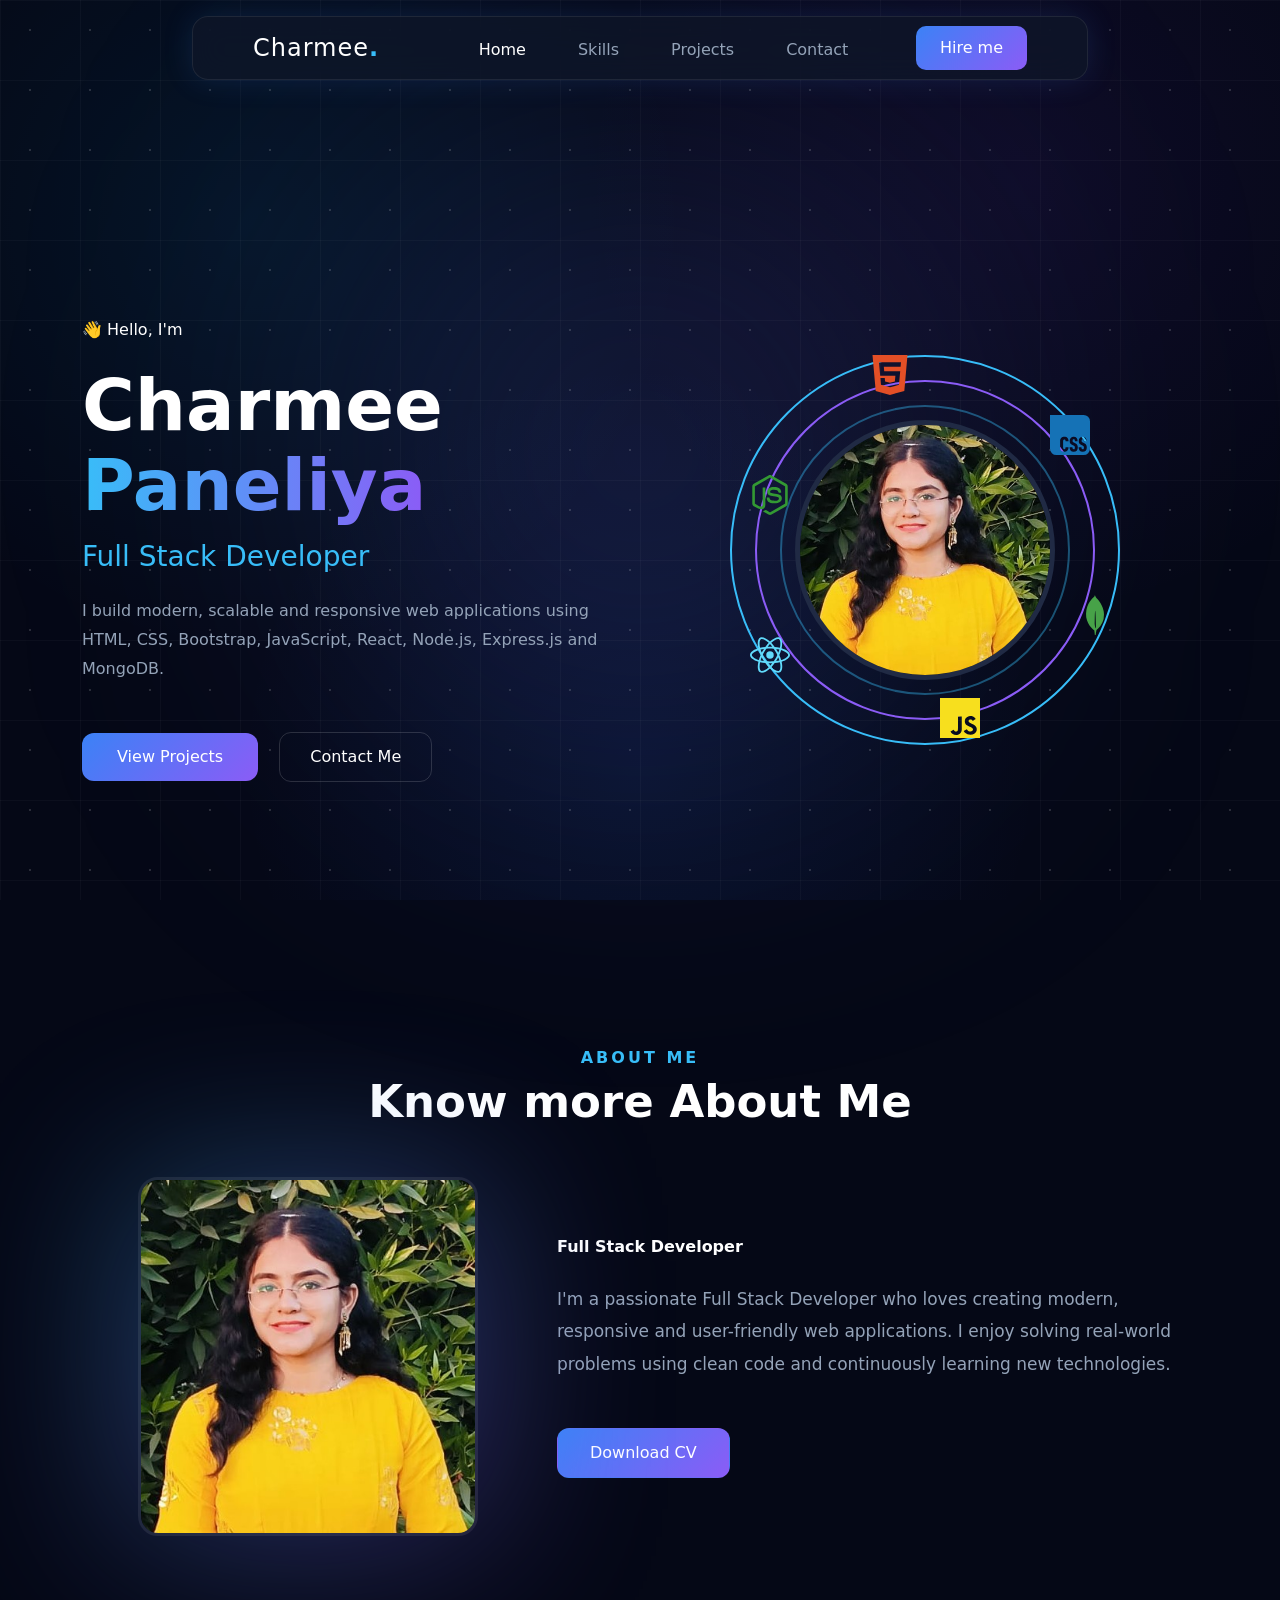
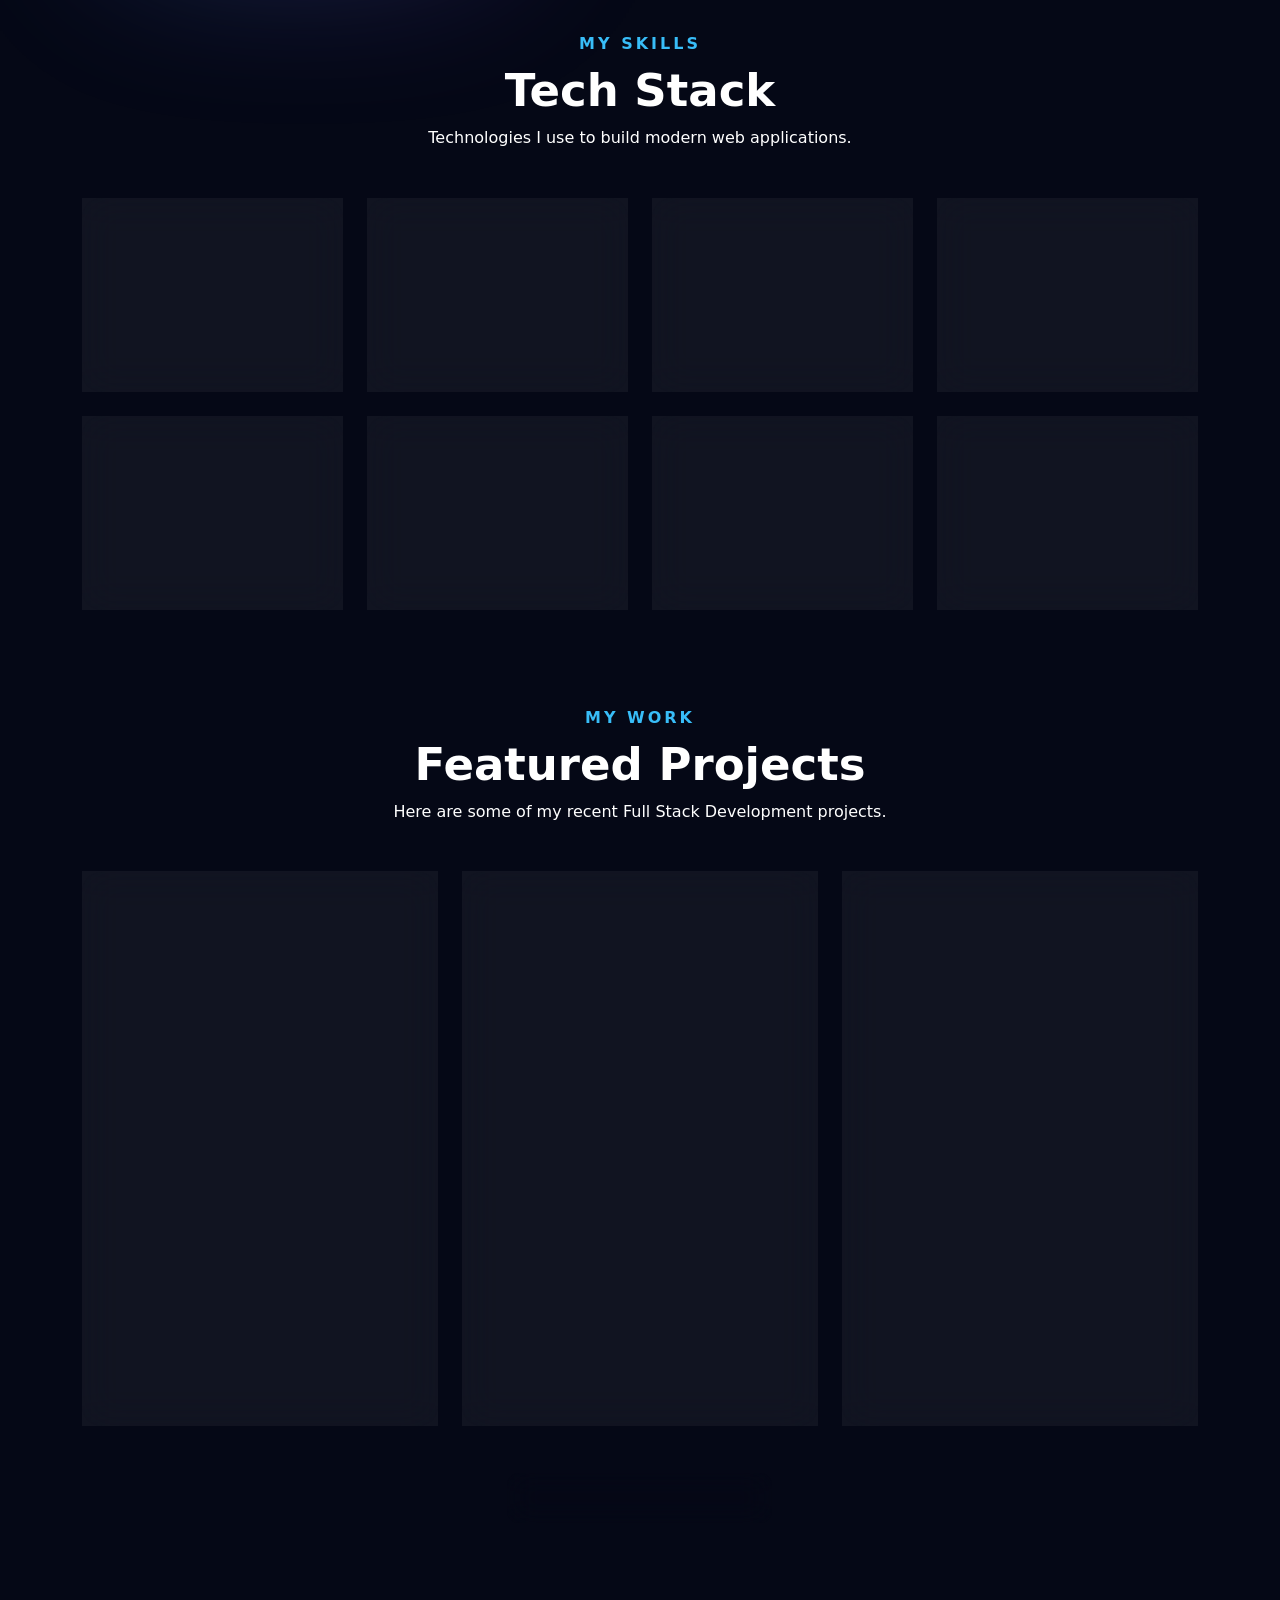
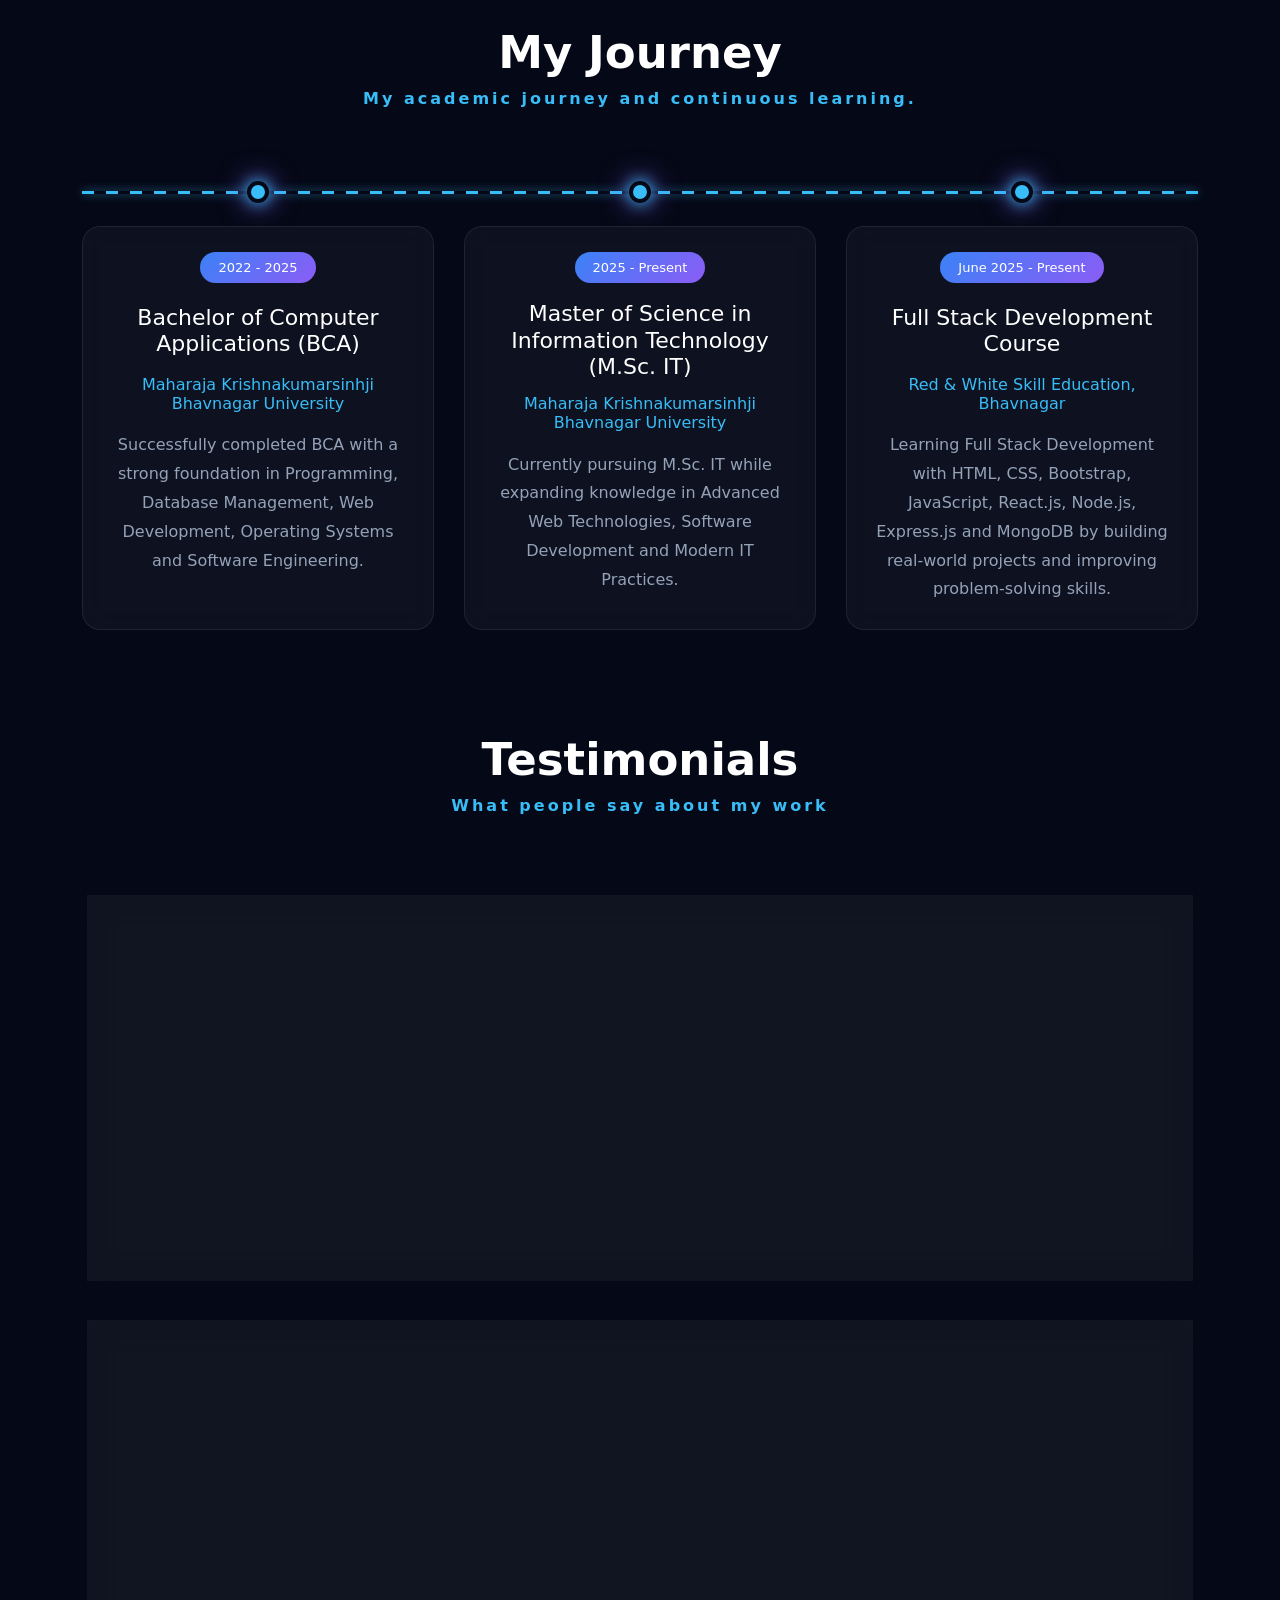
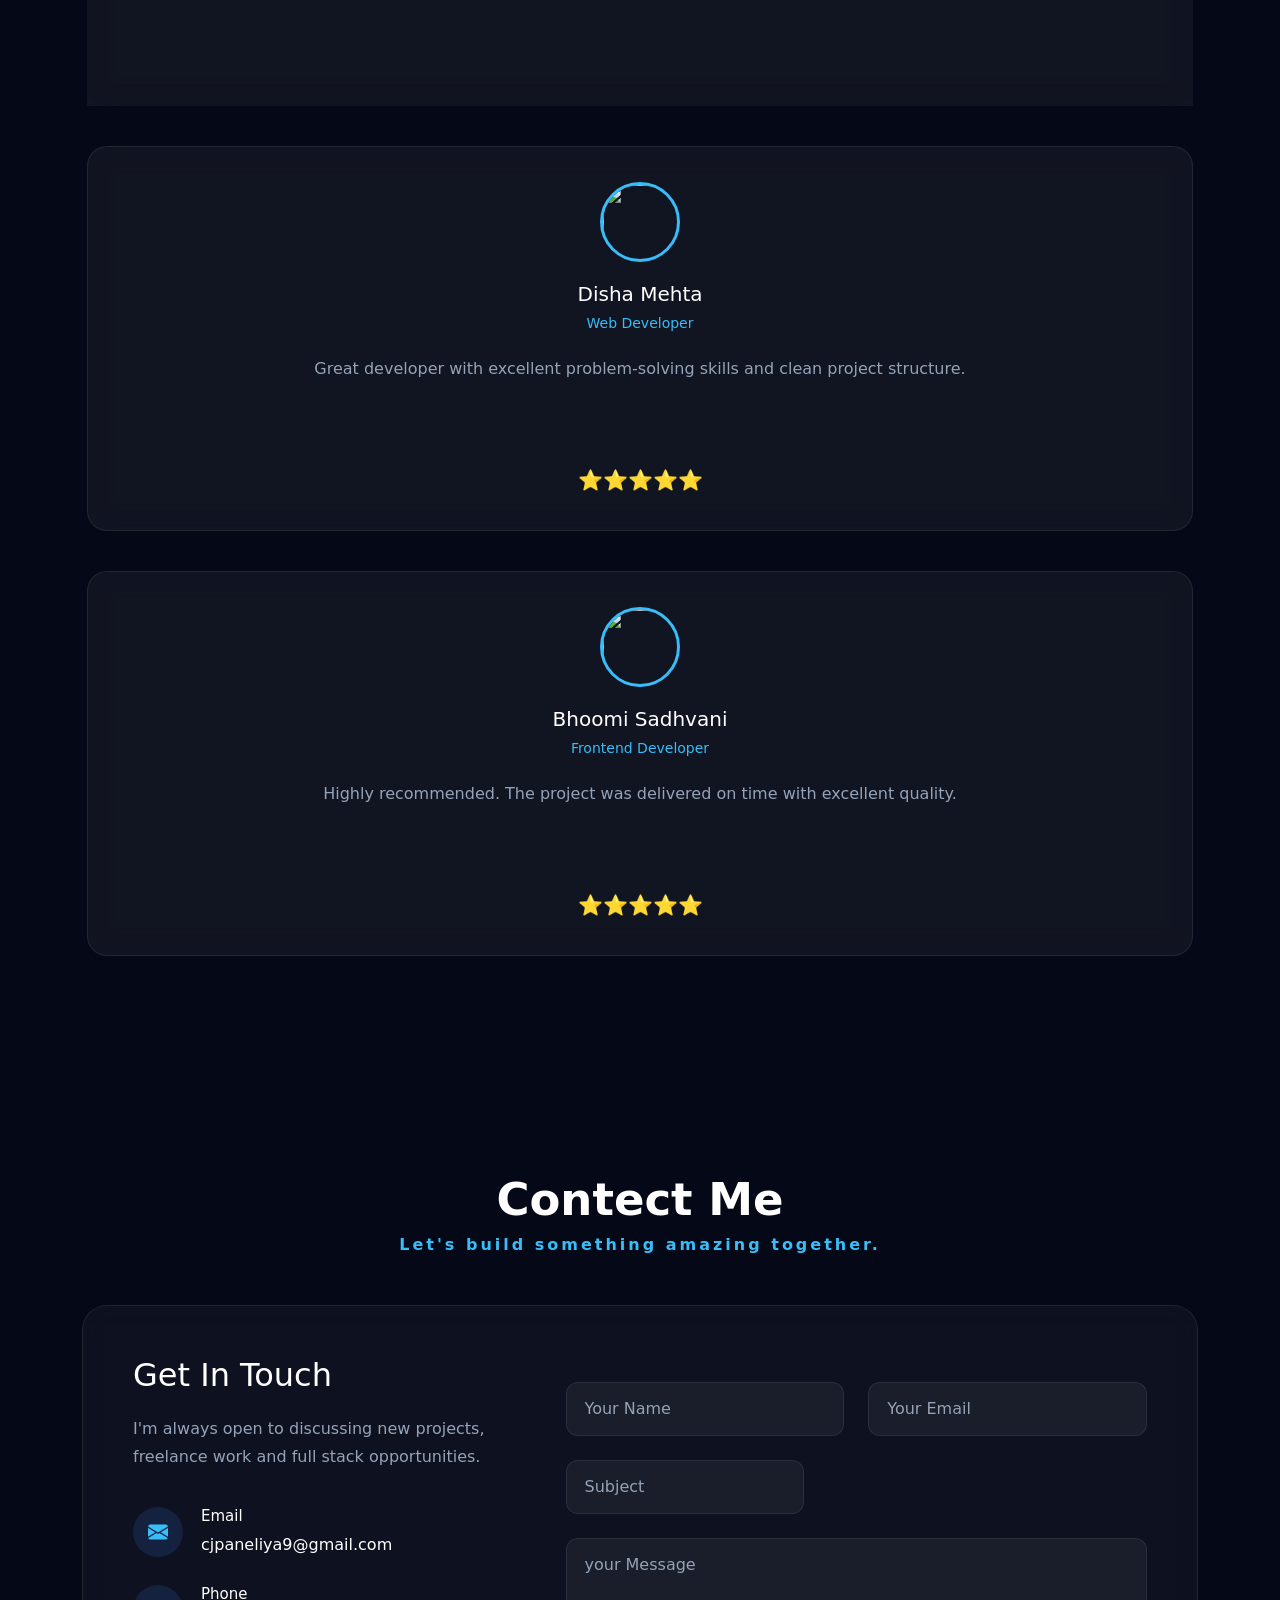
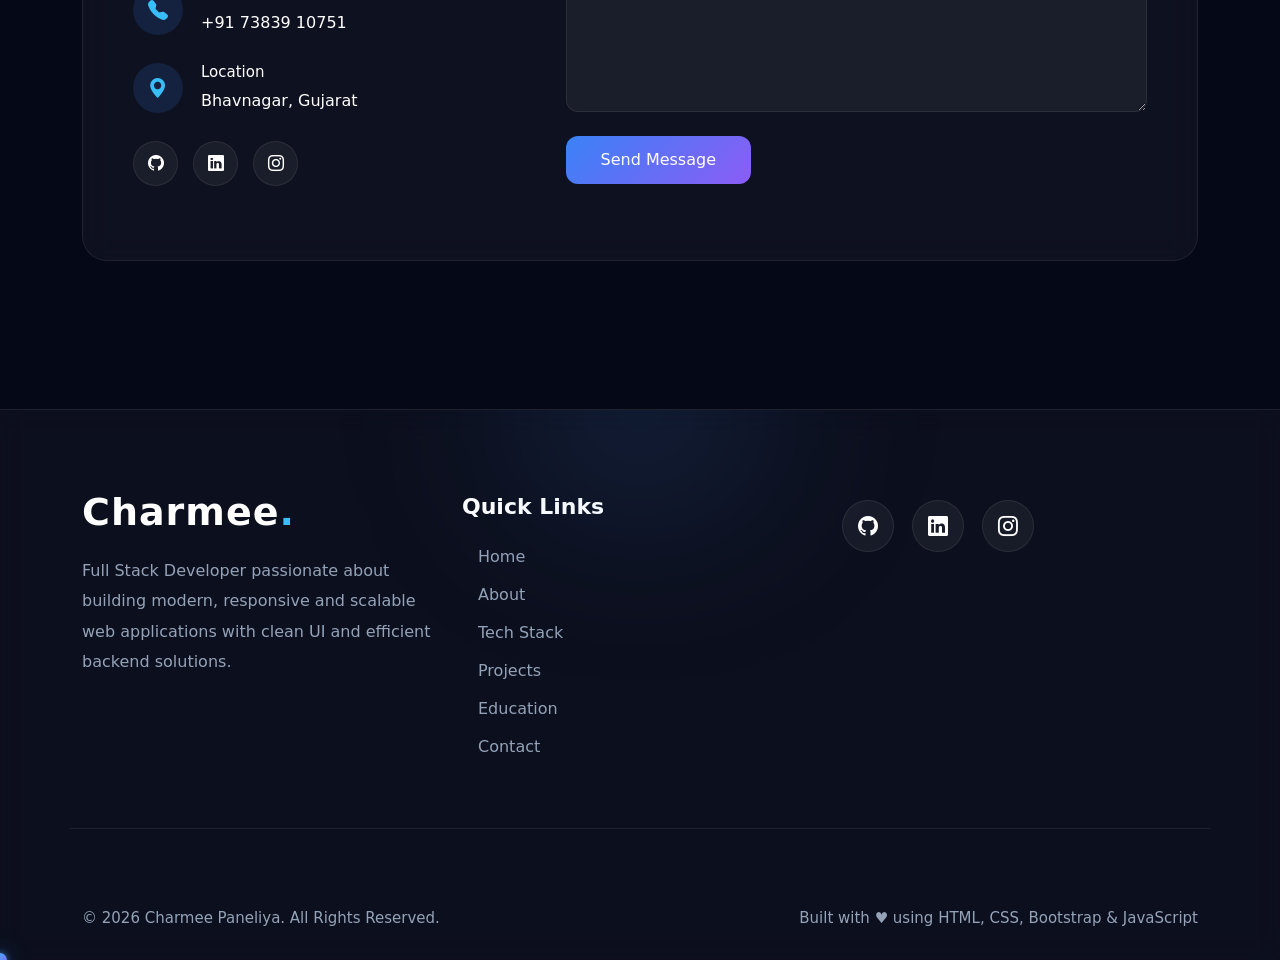
==== index.html @ b21cf691 "charmee portfolio" ====
<!doctype html>
<html lang="en">
  <head>
    <meta charset="utf-8" />
    <meta name="viewport" content="width=device-width, initial-scale=1" />
    <title>Portfolio</title>

    <link
      href="https://cdn.jsdelivr.net/npm/bootstrap@5.3.8/dist/css/bootstrap.min.css"
      rel="stylesheet"
      integrity="sha384-sRIl4kxILFvY47J16cr9ZwB07vP4J8+LH7qKQnuqkuIAvNWLzeN8tE5YBujZqJLB"
      crossorigin="anonymous"
    />
    <link rel="stylesheet" href="./css/style.css" />

    <link
      rel="stylesheet"
      href="https://cdn.jsdelivr.net/npm/bootstrap-icons@1.11.3/font/bootstrap-icons.min.css"
    />
    <link
      rel="stylesheet"
      href="https://cdn.jsdelivr.net/npm/swiper@12/swiper-bundle.min.css"
    />

    <link
      rel="stylesheet"
      href="https://cdn.jsdelivr.net/npm/bootstrap-icons@1.11.3/font/bootstrap-icons.min.css"
    />
  </head>

  <link rel="stylesheet" href="https://unpkg.com/aos@next/dist/aos.css" />
  <body>
    <div class="bg-effect">
      <div class="aurora"></div>
    </div>

    <!------------------------------------------------------ NAVBAR ------------------------------------------------------>

    <nav class="navbar navbar-expand-lg custom-navbar rounded-4 mt-3"  data-aos="fade-down">
      <div class="container">
        <a class="navbar-brand ms-5" href="#hero"
          >Charmee<span style="color: #38bdf8; font-weight: 700">.</span></a
        >
        <button
          class="navbar-toggler"
          type="button"
          data-bs-toggle="collapse"
          data-bs-target="#navbarSupportedContent"
          aria-controls="navbarSupportedContent"
          aria-expanded="false"
          aria-label="Toggle navigation"
        >
          <span class="navbar-toggler-icon"></span>
        </button>
        <div class="collapse navbar-collapse" id="navbarSupportedContent">
          <ul class="navbar-nav m-auto mb-2 mb-lg-0">
            <li class="nav-item">
              <a class="nav-link active" aria-current="page" href="#">Home</a>
            </li>
            <li class="nav-item">
              <a class="nav-link" href="#skills">Skills</a>
            </li>
            <li class="nav-item">
              <a class="nav-link" href="#projects">Projects</a>
            </li>
            <li class="nav-item">
              <a class="nav-link" href="#contact">Contact</a>
            </li>
            <!-- <li class="nav-item">
                <button class="btn hire-btn" type="submit">
                  Hire me
                </button>
              </li> -->
          </ul>
          <form class="d-flex" role="search">
            <a href="#contact" class="btn hire-btn me-5">Hire me</a>
          </form>
        </div>
      </div>
    </nav>

    <!------------------------------------------------------ HERO SECTION ------------------------------------------------------>

    <section class="hero-section" id="hero">
      <div class="container">
        <div class="row align-items-center min-vh-100">
          <!-- left -->

          <div class="col-lg-6" data-aos="fade-right">
            <span>👋 Hello, I'm</span>

            <h1 class="hero-title mt-4">
              Charmee <span class="">Paneliya</span>
            </h1>

            <h3 class="hero-role">Full Stack Developer</h3>

            <p class="hero-desc mt-4">
              I build modern, scalable and responsive web applications using
              HTML, CSS, Bootstrap, JavaScript, React, Node.js, Express.js and
              MongoDB.
            </p>

            <div class="mt-5">
              <a href="project.html" class="btn hero-btn">View Projects</a>
              <a href="#contact" class="btn hero-btn-outline ms-3"
                >Contact Me</a
              >
            </div>
          </div>

          <!-- Right -->

          <div class="col-lg-6 text-center" data-aos="fade-left">
            <div class="hero-image">
              <span class="orbit orbit1"></span>
              <span class="orbit orbit2"></span>
              <span class="orbit orbit3"></span>

              <img src="./images/charmi.jpg" class="profile" alt="profile" />
              <img
                src="./images/E34F26.svg"
                class="tech html"
                alt="tech html"
              />
              <img src="./images/css.svg" class="tech css" alt="tech css" />
              <img src="./images/js.svg" class="tech js" alt="tech js" />
              <img
                src="./images/react.svg"
                class="tech react"
                alt="tech react"
              />
              <img src="./images/node.svg" class="tech node" alt="tech node" />
              <img
                src="./images/mongodb.svg"
                class="tech mongo"
                alt="tech mongo"
              />
            </div>
          </div>
        </div>
      </div>
    </section>

    <!------------------------------------------------------- ABOUT SECTION --------------------------------------------------------->

    <section class="about-section py-5" id="about" >
      <div class="container">
        <!-- sectin-heading -->

        <div class="text-center mb-5" data-aos="zoom-in">
          <h6 class="section-subtitle">ABOUT ME</h6>
          <h2 class="section-title">Know more About Me</h2>
        </div>

        <div class="row align-items-center gy-5" data-aos="zoom-in-up">
          <!-- left-side -->

          <div class="col-lg-5 text-center">
            <div class="about-image">
              <div class="image-glow"></div>
              <img
                src="./images/charmi.jpg"
                class="img-fluid profile-about"
                alt="Profile"
              />
            </div>
          </div>

          <!-- Right-side -->

          <div class="col-lg-7">
            <div class="about-title">Full Stack Developer</div>
            <p class="about-text mt-4">
              I'm a passionate Full Stack Developer who loves creating modern,
              responsive and user-friendly web applications. I enjoy solving
              real-world problems using clean code and continuously learning new
              technologies.
            </p>

            <!-- Button -->

            <div class="mt-5">
              <a
                href="./pdf/CharmeePaneliyaResume  (1).pdf"
                class="btn about-btn"
                target="_blank"
                >Download CV</a
              >
            </div>
          </div>
        </div>
      </div>
    </section>

    <!---------------------------------------------------- TECH STACK SECTION ------------------------------------------------------>

    <section class="tech-section py-5" id="skills">
      <div class="container">
        <!-- Heading -->

        <div class="text-center mb-5" data-aos="zoom-in">
          <span class="section-subtitle">MY SKILLS</span>
          <h2 class="section-title mt-2">Tech Stack</h2>
          <p class="section-desc">
            Technologies I use to build modern web applications.
          </p>
        </div>

        <div class="row g-4" data-aos="flip-up">
          <div class="col-lg-3 col-md-4 col-6">
            <div class="skill-card">
              <img src="./images/E34F26.svg" alt="html" />
              <h5>HTML5</h5>
            </div>
          </div>

          <div class="col-lg-3 col-md-4 col-6">
            <div class="skill-card">
              <img src="./images/css.svg" alt="css" />
              <h5>CSS3</h5>
            </div>
          </div>

          <div class="col-lg-3 col-md-4 col-6">
            <div class="skill-card">
              <img src="./images/bootstrap-original.svg" alt="bootstrap" />
              <h5>Bootstrap</h5>
            </div>
          </div>

          <div class="col-lg-3 col-md-4 col-6">
            <div class="skill-card">
              <img src="./images/js.svg" alt="JavaScript" />
              <h5>JavaScript</h5>
            </div>
          </div>

          <div class="col-lg-3 col-md-4 col-6">
            <div class="skill-card">
              <img src="./images/react.svg" alt="react" />
              <h5>React</h5>
            </div>
          </div>

          <div class="col-lg-3 col-md-4 col-6">
            <div class="skill-card">
              <img src="./images/node.svg" alt="Node" />
              <h5>Node.js</h5>
            </div>
          </div>

          <div class="col-lg-3 col-md-4 col-6">
            <div class="skill-card">
              <img src="./images/express-original.svg" alt="express" />
              <h5>Express.js</h5>
            </div>
          </div>

          <div class="col-lg-3 col-md-4 col-6">
            <div class="skill-card">
              <img src="./images/mongodb.svg" alt="MongoDB" />
              <h5>MongoDB</h5>
            </div>
          </div>
        </div>
      </div>
    </section>

    <!------------------------------------------------------ PROJECT SECTION ------------------------------------------------------>

    <section class="project-section py-5" id="projects">
      <div class="container" >
        <!-- Heading -->
        <div class="text-center mb-5" data-aos="fade-left">
          <span class="section-subtitle">MY WORK</span>
          <h2 class="section-title mt-2">Featured Projects</h2>
          <p class="section-desc">
            Here are some of my recent Full Stack Development projects.
          </p>
        </div>

        <div class="row g-4" data-aos="fade-right">
          <!-- Project 1 -->
          <div class="col-lg-4">
            <div class="project-card">
              <img
                src="images/restaurantly.png"
                class="img-fluid project-img"
                alt=""
              />
              <div class="project-content">
                <h4>Restaurantly</h4>
                <p>
                  Restaurant landing page with responsive design, beautiful
                  sections, Bootstrap components, and a clean user experience.
                </p>
                <div class="tech-list">
                  <span>HTML</span>
                  <span>CSS</span>
                  <span>Bootstrap</span>
                </div>

                <div class="mt-4">
                  <a
                    href="https://restaurantly-1n7r.vercel.app/"
                    class="btn project-btn"
                    target="_blank"
                    >Live Demo</a
                  >
                  <a
                    href="https://github.com/charmeepaneliya/Restaurantly"
                    class="btn github-btn"
                    target="_blank"
                    >GitHub</a
                  >
                </div>
              </div>
            </div>
          </div>
          <!-- Project 2 -->
          <div class="col-lg-4">
            <div class="project-card">
              <img
                src="images/weather-App.png"
                class="img-fluid project-img"
                alt=""
              />
              <div class="project-content">
                <h4>Weather-App</h4>
                <p>
                  Built a responsive weather application using HTML, CSS, and
                  JavaScript with real-time weather data.
                </p>
                <div class="tech-list">
                  <span>HTML</span>
                  <span>CSS</span>
                  <span>JavaScript</span>
                </div>

                <div class="mt-4">
                  <a
                    href="https://weather-app-project-jet.vercel.app/"
                    class="btn project-btn"
                    target="_blank"
                    >Live Demo</a
                  >
                  <a
                    href="https://github.com/charmeepaneliya/Weather-App-Project"
                    class="btn github-btn"
                    target="_blank"
                    >GitHub</a
                  >
                </div>
              </div>
            </div>
          </div>
          <!-- Project 3 -->
          <div class="col-lg-4">
            <div class="project-card">
              <img
                src="images/Blush-beauty.png"
                class="img-fluid project-img"
                alt=""
              />
              <div class="project-content">
                <h4>Blush & Beauty</h4>
                <p>
                  Responsive beauty salon website with modern UI, service
                  showcase, pricing, gallery, and contact sections.
                </p>
                <div class="tech-list">
                  <span>HTML</span>
                  <span>CSS</span>
                  <span>Bootstrap</span>
                </div>

                <div class="mt-4">
                  <a
                    href="https://blush-beauty.vercel.app/"
                    class="btn project-btn"
                    target="_blank"
                    >Live Demo</a
                  >
                  <a
                    href="https://github.com/charmeepaneliya/Blush-Beauty"
                    class="btn github-btn"
                    target="_blank"
                    >GitHub</a
                  >
                </div>
              </div>
            </div>
          </div>
        </div>
      </div>
      <!--------------------- View more projects btn ----------------------->
      <div class="text-center mt-5" data-aos="fade-left">
        <a href="project.html" class="btn view-projects-btn">
          View More Projects
          <i class="bi bi-arrow-right ms-2"></i>
        </a>
      </div>
    </section>

    <!------------------------------------------------------ EDUCATION SECTION ------------------------------------------------------>

    <section class="education-section py-5" id="education">
      <div class="container">
        <div class="text-center mb-5"  data-aos="fade-right">
          <div class="section-title">My Journey</div>
          <p class="section-subtitle">
            My academic journey and continuous learning.
          </p>
        </div>

        <div class="timeline" data-aos="fade-left">
          <!-- BCA -->

          <div class="timeline-item">
            <div class="timeline-dot"></div>
            <div class="timeline-content">
              <span class="timeline-year">2022 - 2025</span>
              <h4>Bachelor of Computer Applications (BCA)</h4>
              <h6>Maharaja Krishnakumarsinhji Bhavnagar University</h6>
              <p>
                Successfully completed BCA with a strong foundation in
                Programming, Database Management, Web Development, Operating
                Systems and Software Engineering.
              </p>
            </div>
          </div>

          <!-- Msc IT -->

          <div class="timeline-item">
            <div class="timeline-dot"></div>
            <div class="timeline-content">
              <span class="timeline-year">2025 - Present</span>
              <h4>Master of Science in Information Technology (M.Sc. IT)</h4>
              <h6>Maharaja Krishnakumarsinhji Bhavnagar University</h6>
              <p>
                Currently pursuing M.Sc. IT while expanding knowledge in
                Advanced Web Technologies, Software Development and Modern IT
                Practices.
              </p>
            </div>
          </div>

          <!-- Full Stack Development -->

          <div class="timeline-item">
            <div class="timeline-dot"></div>
            <div class="timeline-content">
              <span class="timeline-year">June 2025 - Present</span>
              <h4>Full Stack Development Course</h4>
              <h6>Red & White Skill Education, Bhavnagar</h6>
              <p>
                Learning Full Stack Development with HTML, CSS, Bootstrap,
                JavaScript, React.js, Node.js, Express.js and MongoDB by
                building real-world projects and improving problem-solving
                skills.
              </p>
            </div>
          </div>
        </div>
      </div>
    </section>

    <!------------------------------------------------------ TESTIMONIAL SECTION ------------------------------------------------------>

    <section class="testimonial-section py-5" id="testimonial">
      <div class="container">
        <div class="text-center mb-5" data-aos="fade-right">
          <div class="section-title">Testimonials</div>
          <p class="section-subtitle">What people say about my work</p>
        </div>

        <div class="swiper testimonialSwiper" data-aos="fade-left">
          <div class="swiper-wrapper">
            <!-- Card-1 -->

            <div class="swiper-slide">
              <div class="testimonial-slide">
                <img
                  src="https://randomuser.me/api/portraits/women/44.jpg"
                  class="client-img"
                  alt=""
                />
                <h5>Tisha Italiya</h5>
                <span>UI/UX Graphic Designer</span>
                <p>
                  Charmee delivered an excellent responsive website with modern
                  UI and clean code.
                </p>
                <div class="stars">⭐⭐⭐⭐⭐</div>
              </div>
            </div>

            <!-- Card-2 -->

            <div class="swiper-slide">
              <div class="testimonial-slide">
                <img
                  src="https://randomuser.me/api/portraits/women/44.jpg"
                  class="client-img"
                  alt=""
                />
                <h5>Vaishali Chauhan</h5>
                <span>Full Stack Developer</span>
                <p>
                  Amazing attention to detail and very professional while
                  building modern websites.
                </p>
                <div class="stars">⭐⭐⭐⭐⭐</div>
              </div>
            </div>

            <!-- Card-3 -->

            <div class="swiper-slide">
              <div class="testimonial-slide">
                <img
                  src="https://randomuser.me/api/portraits/women/44.jpg"
                  class="client-img"
                  alt=""
                />
                <h5>Disha Mehta</h5>
                <span>Web Developer</span>
                <p>
                  Great developer with excellent problem-solving skills and
                  clean project structure.
                </p>
                <div class="stars">⭐⭐⭐⭐⭐</div>
              </div>
            </div>

            <!-- Card-4 -->

            <div class="swiper-slide">
              <div class="testimonial-slide">
                <img
                  src="https://randomuser.me/api/portraits/women/44.jpg"
                  class="client-img"
                  alt=""
                />
                <h5>Bhoomi Sadhvani</h5>
                <span>Frontend Developer</span>
                <p>
                  Highly recommended. The project was delivered on time with
                  excellent quality.
                </p>
                <div class="stars">⭐⭐⭐⭐⭐</div>
              </div>
            </div>
          </div>

          <div class="swiper-pagination mt-4"></div>
        </div>
      </div>
    </section>

    <!------------------------------------------------------ CONTACT SECTION ------------------------------------------------------>

    <section class="contect-section py-5" id="contact">
      <div class="container">
        <div class="text-center mb-5" data-aos="fade-right">
          <div class="section-title">Contect Me</div>
          <p class="section-subtitle">
            Let's build something amazing together.
          </p>
        </div>

        <div class="contect-box" data-aos="fade-left">
          <div class="row align-items-center">
            <!-- Left -->

            <div class="col-lg-5">
              <h3 class="contect-heading">Get In Touch</h3>
              <p class="contect-text">
                I'm always open to discussing new projects, freelance work and
                full stack opportunities.
              </p>

              <div class="contect-info">
                <div class="info-item">
                  <i class="bi bi-envelope-fill"></i>
                  <div class="">
                    <h6>Email</h6>
                    <span>cjpaneliya9@gmail.com</span>
                  </div>
                </div>

                <div class="info-item">
                  <i class="bi bi-telephone-fill"></i>
                  <div class="">
                    <h6>Phone</h6>
                    <span>+91 73839 10751</span>
                  </div>
                </div>

                <div class="info-item">
                  <i class="bi bi-geo-alt-fill"></i>
                  <div class="">
                    <h6>Location</h6>
                    <span>Bhavnagar, Gujarat</span>
                  </div>
                </div>
              </div>

              <!-- social -->

              <div class="social-icons mt-4 mb-4">
                <a href="https://github.com/charmeepaneliya" target="_blank"><i class="bi bi-github"></i></a>
                <a href="https://www.linkedin.com/in/charmee-paneliya-19552538a/" target="_blank"><i class="bi bi-linkedin"></i></a>
                <a href="#"><i class="bi bi-instagram"></i></a>
              </div>
            </div>

            <!-- Right-side -->

            <div class="col-lg-7">
              <form>
                <div class="row">
                  <div class="col-md-6 mb-4">
                    <input
                      type="text"
                      class="form-control contect-input"
                      placeholder="Your Name"
                    />
                  </div>

                  <div class="col-md-6 mb-4">
                    <input
                      type="email"
                      class="form-control contect-input"
                      placeholder="Your Email"
                    />
                  </div>
                </div>
                <input
                  type="text"
                  class="form-contriol contect-input mb-4"
                  placeholder="Subject"
                />

                <textarea
                  rows="6"
                  class="form-control contect-input mb-4"
                  placeholder="your Message"
                ></textarea>

                <button class="btn hero-btn">Send Message</button>
              </form>
            </div>
          </div>
        </div>
      </div>
    </section>

    <!------------------------------------------------------ FOOTER ------------------------------------------------------>

    <footer class="footer-section" data-aos="zoom-in-up">
      <div class="container">
        <div class="row gy-5">
          <!-- About -->

          <div class="col-lg-4">
            <h3 class="footer-logo">Charmee<span>.</span></h3>
            <p class="footer-text">
              Full Stack Developer passionate about building modern, responsive
              and scalable web applications with clean UI and efficient backend
              solutions.
            </p>
          </div>

          <!-- Quick Links -->

          <div class="col-lg-4">
            <div class="footer-title">Quick Links</div>
            <ul class="footer-links">
              <li><a href="#hero">Home</a></li>
              <li><a href="#about">About</a></li>
              <li><a href="#skills">Tech Stack</a></li>
              <li><a href="#projects">Projects</a></li>
              <li><a href="#education">Education</a></li>
              <li><a href="#contact">Contact</a></li>
            </ul>
          </div>

          <!-- social -->

          <div class="col-lg-4">
            <div class="footer-title">
              <div class="footer-social">
                <a href="https://github.com/charmeepaneliya" target="_blank"><i class="bi bi-github"></i></a>
                <a href="https://www.linkedin.com/in/charmee-paneliya-19552538a/" target="_blank"><i class="bi bi-linkedin"></i></a>
                <a href="#"><i class="bi bi-instagram"></i></a>
              </div>
            </div>
          </div>

          <hr class="footer-line" />

          <div class="footer-bottom">
            <p>&copy; 2026 Charmee Paneliya. All Rights Reserved.</p>
            <p>Built with ♥️ using HTML, CSS, Bootstrap & JavaScript</p>
          </div>
        </div>
      </div>
    </footer>

    <script
      src="https://cdn.jsdelivr.net/npm/bootstrap@5.3.8/dist/js/bootstrap.bundle.min.js"
      integrity="sha384-FKyoEForCGlyvwx9Hj09JcYn3nv7wiPVlz7YYwJrWVcXK/BmnVDxM+D2scQbITxI"
      crossorigin="anonymous"
    ></script>

    <!------------------------------------------------ swiper -------------------------------------------------->

    <script src="https://cdn.jsdelivr.net/npm/swiper@12/swiper-bundle.min.js"></script>

    <script>
      const swiper = new Swiper(".testimonialSwiper", {
        slidesPerView: 3,

        spaceBetween: 30,

        loop: true,

        autoplay: {
          delay: 3000,
          disableOnInteraction: false,
        },

        pagination: {
          el: ".swiper-pagination",
          clickable: true,
        },

        breakpoints: {
          320: {
            slidesPerView: 1,
          },

          768: {
            slidesPerView: 2,
          },

          992: {
            slidesPerView: 3,
          },
        },
      });
    </script>

    <!-- Custom Cursor -->

    <div class="cursor"></div>
    <div class="cursor-blur"></div>

    <!-- Custom Cursor JS -->
    <script>
      const cursor = document.querySelector(".cursor");
      const blur = document.querySelector(".cursor-blur");

      document.addEventListener("mousemove", (e) => {
        cursor.style.left = e.clientX + "px";
        cursor.style.top = e.clientY + "px";

        blur.style.left = e.clientX + "px";
        blur.style.top = e.clientY + "px";
      });

      const hoverItems = document.querySelectorAll(
        "a,button,.hero-btn,.hero-btn-outline,.project-card,.tech-card,.contact-card,.nav-link",
      );

      hoverItems.forEach((item) => {
        item.addEventListener("mouseenter", () => {
          cursor.classList.add("active");
          blur.classList.add("active");
        });

        item.addEventListener("mouseleave", () => {
          cursor.classList.remove("active");
          blur.classList.remove("active");
        });
      });
    </script>

    <!-- AOS -->

    <script src="https://unpkg.com/aos@next/dist/aos.js"></script>
    <script>
      AOS.init({
        duration: 1000, // Animation duration
        easing: "ease-in-out",
        once: true, // Animate only once
        offset: 100, // Start animation 100px before element enters viewport
        delay: 100,
      });
    </script>
  </body>
</html>
---- css/style.css ----
*{
    margin: 0;
    padding: 0;
    box-sizing: border-box;
}

body{
    background: #050816;
    color: white;
    overflow-x: hidden;
}

/* ================= Background Glow ================= */

.bg-effect{
    position: fixed;
    inset: 0;
    z-index: -2;

    background:
        radial-gradient(circle at 20% 25%, rgba(0, 180, 255, 0.08), transparent 35%),
        radial-gradient(circle at 80% 20%, rgba(124, 58, 237, 0.08), transparent 35%),
        radial-gradient(circle at 50% 85%, rgba(37, 99, 235, 0.10), transparent 40%),
        #050816;
}

/* ================= Aurora ================= */

.aurora{
    position: fixed;
    inset: 0;
    z-index: -1;

    filter: blur(160px);

    background:
        radial-gradient(circle, rgba(99,102,241,.18) 0%, transparent 45%),
        radial-gradient(circle, rgba(14,165,233,.12) 0%, transparent 40%),
        radial-gradient(circle, rgba(139,92,246,.14) 0%, transparent 45%);

    animation: move 18s ease-in-out infinite alternate;
}

@keyframes move{

    0%{
        transform: translate(-8%, -5%);
    }

    50%{
        transform: translate(10%, 8%);
    }

    100%{
        transform: translate(-5%, 12%);
    }

}
/* ----------------------------------- Stars ----------------------------------- */

body::before{
content:"";
position:fixed;
inset:0;
background-image:
radial-gradient(white 1px,transparent 1px);
background-size:60px 60px;
opacity:.15;
z-index:-1;

}

/* -------------------------------------------------- Grid -------------------------------------------------- */

body::after{

content:"";
position:fixed;
inset:0;
background-image:
linear-gradient(rgba(255,255,255,.03) 1px,transparent 1px),
linear-gradient(90deg,rgba(255,255,255,.03) 1px,transparent 1px);
background-size:80px 80px;
z-index:-1;

}

/* -------------------------- Glass Cards -------------------------- */

.card-custom{
background:rgba(255,255,255,.05);
backdrop-filter:blur(15px);
border:1px solid rgba(255,255,255,.08);
border-radius:20px;

}

/* ------------------------------------------------------ NAVBAR ------------------------------------------------------ */

ul>li{
    padding-left: 1rem;
}

.custom-navbar{
     width:70%;
    margin:20px auto;
    background: rgba(15, 23, 42, 0.75);
    backdrop-filter: blur(15px);
    -webkit-backdrop-filter: blur(18px);

    border:1px solid rgba(255,255,255,.08);

    box-shadow:  0 0 30px rgba(59,130,246,.15);
    transition: .4s;
}
.custom-navbar:hover{
    box-shadow:  0 0 35px rgba(59,130,246,.25),
        0 0 70px rgba(168,85,247,.18);
}

.navbar-brand{
     color:#ffffff !important;
    font-size:1.5rem;
    letter-spacing:1px;
}

.nav-link{
    color:#94A3B8 !important;
    font-weight: 500;
    margin-inline: 10px;
    transition: .3s;
}
.nav-link:hover{
    color:#38BDF8 !important;
}
.nav-link.active{
    color:#ffffff !important;
}

.hire-btn{
    background: linear-gradient(135deg, #3B82F6, #8B5CF6);
    color: #fff !important;
    border: none;
    border-radius: 10px;
    padding: 10px 24px;
    transition: all 0.3s ease;
}

.hire-btn:hover{
    color: #fff !important;
    transform: translateY(-3px) !important;
    box-shadow: 0 0 20px rgba(59,130,246,.7),
                0 0 40px rgba(139,92,246,.5) !important;
}

.navbar-toggler{
    /* border:1px solid #535353; */
     background:linear-gradient(90deg,#38BDF8,#8B5CF6);

}

.navbar-toggler:focus{
    box-shadow: none !important;
}

/* Tablet */

@media (max-width:992px){

    .custom-navbar{
        width:90%;
    }

}

/* Mobile */

@media (max-width:576px){

    .custom-navbar{
        width:95%;
        border-radius:16px !important;
    }

}

/* ------------------------------------------- HERO SECTION CSS ------------------------------------------- */

.hero-section{
    position: relative;
}

/* left */

.hero-tag{
    padding: 10px 18px;
    border-radius: 30px;
    border:1px solid rgba(255,255,255,.08);
    background:rgba(255,255,255,.05);
}

.hero-title{
    font-size:72px;
    font-weight:700;
    line-height:1.1;
}

.hero-title span{
    background:linear-gradient(90deg,#38BDF8,#8B5CF6);
    -webkit-background-clip:text;
    color:transparent;
}

.hero-role{
    color:#38BDF8;
    margin-top:15px;
}

.hero-desc{
    color:#94A3B8;
    max-width:520px;
    line-height:1.8;
}

/* buttons */

.hero-btn{
    background:linear-gradient(135deg,#3B82F6,#8B5CF6);
    color:white;
    padding:12px 30px;
    border:none;
    border-radius:12px;
}

.hero-btn:hover{
    color:white;
    transform:translateY(-5px);
}

.hero-btn-outline{
    color:white;
    border:1px solid rgba(255,255,255,.15);
    padding:12px 30px;
    border-radius:12px;
}

.hero-btn-outline:hover{
    background:#ffffff10;
    color:white;
}

/* right side */

.hero-image{
    width:430px;
    height:430px;
    margin:auto;
    position:relative;
}

.profile{
    width:260px;
    height:260px;
    border-radius:50%;
    object-fit:cover;
    position:absolute;
    top:50%;
    left:50%;
    transform:translate(-50%,-50%);
    border:5px solid #202a44;
    z-index:5;
}

/* Animated Neon Rings */

.orbit{
    position:absolute;
    border-radius:50%;
    border:2px solid rgba(56,189,248,.4);
}

.orbit1{
    width:290px;
    height:290px;
    top:50%;
    left:50%;
    transform:translate(-50%,-50%);
    animation:rotate 12s linear infinite;
}

.orbit2{
    width:340px;
    height:340px;
    top:50%;
    left:50%;
    transform:translate(-50%,-50%);
    border-color:#8B5CF6;
    animation:rotate 18s linear infinite reverse;
}

.orbit3{

    width:390px;
    height:390px;
    top:50%;
    left:50%;
    transform:translate(-50%,-50%);
    border-color:#38BDF8;
    animation:rotate 25s linear infinite;
}

@keyframes rotate{
from{
transform:translate(-50%,-50%) rotate(0deg);
}
to{
transform:translate(-50%,-50%) rotate(360deg);
}
}

/* Floating Icons */

.tech{
    width:40px;
    position:absolute;
    animation:float 3s ease-in-out infinite;
    z-index:10;
}

.html{
    top:20px;
    left:160px;
}

.css{
    right:50px;
    top:80px;
}

.js{
    bottom:27px;
    right:160px;
}

.react{
    left:40px;
    bottom:90px;
}

.node{
    left:40px;
    top:140px;
}
.mongo{
    right:25px;
    bottom:130px;
}

@keyframes float{
0%,100%{
transform:translateY(0);
}
50%{
transform:translateY(-10px);
}
}
/* ===========================================================
   HERO SECTION RESPONSIVE
=========================================================== */

/* Laptop */

@media (max-width:1200px){

.hero-title{
    font-size:60px;
}

.hero-image{
    width:380px;
    height:380px;
}

.profile{
    width:230px;
    height:230px;
}

.orbit1{
    width:260px;
    height:260px;
}

.orbit2{
    width:310px;
    height:310px;
}

.orbit3{
    width:360px;
    height:360px;
}

.tech{
    width:35px;
}

}


/* Tablet */

@media (max-width:991px){

.hero-section{
    padding:120px 0 80px;
}

.hero-section .row{
    flex-direction:column-reverse;
    text-align:center;
}

.hero-image{
    width:350px;
    height:350px;
    margin-bottom:60px;
}

.profile{
    width:220px;
    height:220px;
}

.orbit1{
    width:250px;
    height:250px;
}

.orbit2{
    width:300px;
    height:300px;
}

.orbit3{
    width:340px;
    height:340px;
}

.hero-title{
    font-size:55px;
}

.hero-desc{
    max-width:100%;
    margin:auto;
}

.hero-btn,
.hero-btn-outline{
    margin-top:10px;
}

/* Icons */

.tech{
    width:34px;
}

.html{
    top:18px;
    left:145px;
}

.css{
    top:70px;
    right:30px;
}

.node{
    top:120px;
    left:25px;
}

.react{
    left:35px;
    bottom:70px;
}

.mongo{
    right:25px;
    bottom:110px;
}

.js{
    right:140px;
    bottom:18px;
}

}


/* Mobile */

@media (max-width:576px){

.hero-section{
    padding:100px 0 60px;
}

.hero-title{
    font-size:42px;
}

.hero-role{
    font-size:22px;
}

.hero-desc{
    font-size:15px;
    line-height:1.8;
}

.hero-image{
    width:280px;
    height:280px;
}

.profile{
    width:170px;
    height:170px;
    border-width:4px;
}

.orbit1{
    width:200px;
    height:200px;
}

.orbit2{
    width:240px;
    height:240px;
}

.orbit3{
    width:280px;
    height:280px;
}

/* Floating Icons */

.tech{
    width:26px;
}

.html{
    top:10px;
    left:126px;
}

.css{
    top:50px;
    right:15px;
}

.node{
    left:18px;
    top:95px;
}

.react{
    left:22px;
    bottom:50px;
}

.mongo{
    right:18px;
    bottom:80px;
}

.js{
    right:110px;
    bottom:8px;
}

/* Buttons */

.hero-btn,
.hero-btn-outline{
    width:100%;
    margin:10px 0 0;
}

.hero-btn-outline{
    margin-left:0 !important;
}

}

/* ================= MOBILE ================= */

@media (max-width:576px){

.hero-section{
    padding:90px 0 50px;
}

.hero-section .row{
    flex-direction:column-reverse;
    text-align:center;
}

.hero-section .col-lg-6{
    width:100%;
}

.hero-title{
    font-size:36px;
    line-height:1.2;
}

.hero-role{
    font-size:22px;
}

.hero-desc{
    font-size:15px;
    max-width:100%;
    margin:20px auto;
    line-height:1.7;
    padding:0 10px;
}

/* Buttons */

.hero-section .mt-5{
    display:flex;
    flex-direction:column;
    gap:15px;
}

.hero-btn,
.hero-btn-outline{
    width:100%;
    margin:0 !important;
}

/* Image */

.hero-image{
    width:260px;
    height:260px;
    margin:0 auto 50px;
}

/* Profile */

.profile{
    width:160px;
    height:160px;
}

/* Rings */

.orbit1{
    width:190px;
    height:190px;
}

.orbit2{
    width:225px;
    height:225px;
}

.orbit3{
    width:260px;
    height:260px;
}

/* Icons */

.tech{
    width:24px;
}

/* Top */

.html{
    top:5px;
    left:118px;
}

/* Right Top */

.css{
    top:45px;
    right:8px;
}

/* Left */

.node{
    left:10px;
    top:90px;
}

/* Bottom Left */

.react{
    left:18px;
    bottom:40px;
}

/* Bottom */

.js{
    right:105px;
    bottom:2px;
}

/* Bottom Right */

.mongo{
    right:12px;
    bottom:70px;
}

}

/* -------------------------------------------------- ABOUT SECTION --------------------------------------------------*/

.about-section{
    padding: 120px 0;
}

/* section heading */

.section-subtitle{
    color: #38BDF8;
    letter-spacing: 3px;
    font-weight: 600;
}
.section-title{
    font-size: 45px;
    font-weight: 700;
    color: #fff;
}

/* About image */

.about-image{
    position: relative;
    display: inline-block;
}
.profile-about{
    width:340px;
    border-radius: 20px;
    position: relative;
    z-index: 2;
    border: 3px solid rgba(255,255,255,0.08);
}

/* glow effect */

.image-glow{
     position: absolute;
    width: 360px;
    height: 360px;
    background: linear-gradient(135deg,#38BDF8,#8B5CF6);
    filter: blur(90px);
    opacity: .35;
    left: 50%;
    top: 50%;
    transform: translate(-50%,-50%);
}

/* about content */

.about-title{
    color: #fff;
    font-weight: 700;
}
.about-text{
    color: #94A3B8;
    line-height: 1.9;
    font-size: 17px;
}

/* Button */

.about-btn{
    background: linear-gradient(135deg,#3B82F6,#8B5CF6);
    color: #fff;
    padding: 12px 32px;
    border-radius: 12px;
    transition: 0.3s;
}
.about-btn:hover{
    color:#fff;
    transform: translateY(-3px);
    box-shadow: 0 0 25px rgba(59,130,246,.4);
}

/* --------------------------------------------Tech Stack-------------------------------------------- */

.tech-section{
    padding: 100px 0;
}

/* card */

.skill-card{
    background: rgba(255,255,255,.05);
    border:1px solid rgba(255,255,255,.08);
    backdrop-filter: blur(18px);
    border-radius: 20px;
    text-align: center;
    padding: 35px 20px;
    transition: .4s;
    height: 100%;
}

/* Icon */

.skill-card img{
    width: 70px;
    height: 70px;
    margin-bottom: 20px;
    transition: .4s;
}
.skill-card h5{
    color: white;
    font-weight: 600;
}

/* Hover */
.skill-card:hover{
    transform: translateY(-10px);
    border-color: #38BDF8;
    box-shadow:   0 0 20px rgba(59,130,246,.25),
        0 0 40px rgba(139,92,246,.15);
}
.skill-card:hover img{
    transform: scale(1.15) rotate(8deg);
}

/* -------------------------------------- PROJECT SECTION CSS -------------------------------------- */

.project-section{
    padding: 100px 0;
}

.project-card{
    background: rgba(255,255,255,.05);
    border:1px solid rgba(255,255,255,.08);
    backdrop-filter: blur(18px);
    border-radius: 20px;
    overflow: hidden;
    transition: .4s;
    height: 100%;
}
.project-card:hover{
    transform: translateY(-10px);
    border-color: #38BDF8;
    box-shadow: 0 0 20px rgba(59,130,246,.25),
        0 0 40px rgba(139,92,246,.15);
}
.project-img{
    width:100%;
    height: 220px;
    object-fit: cover;
}
.project-content{
    padding:25px;
}
.project-content h4{
    color: white;
    margin-bottom: 15px;
}
.project-content p{
    color:#94A3B8;
    line-height: 1.7;
}

/* Tech Stack */

.tech-list{
    display: flex;
    flex-wrap: wrap;
    gap:10px;
    margin-top:20px;
}
.tech-list span{
    padding:8px 15px;
    border-radius: 30px;
    background: #111827;
    color: #38BDF8;
    font-size: 14px;
    border: 1px solid rgba(255,255,255,.08);
}

/* Buttons */

.project-btn{
    background: linear-gradient(135deg,#3B82F6,#8B5CF6);
    color: white;
    border: none;
    border-radius: 10px;
    padding: 10px 20px;
}
.project-btn:hover{
    color: white;
    transform: translateY(-3px);
}
.github-btn{
    border: 1px solid rgba(255,255,255,.15);
    color: white;
    margin-left: 10px;
    border-radius: 10px;
    padding: 10px 20px;
}
.github-btn:hover{
    background: rgba(255,255,255,.08);
    color: white;
}

/* view more project btn */

.view-projects-btn{
    background: transparent;
    color: #ffffff;
    border: 1px solid rgba(255,255,255,.15);
    padding: 12px 30px;
    border-radius: 12px;
    font-weight: 600;
    text-decoration: none;
    transition: all .4s ease;
    backdrop-filter: blur(15px);
}
.view-projects-btn:hover{
    color: #ffffff;
    background: linear-gradient(135deg,#3B82F6,#8B5CF6);
    border-color: transparent;
    transform: translateY(-5px);
    box-shadow:  0 0 20px rgba(59,130,246,.35),
        0 0 40px rgba(139,92,246,.25);
}

/*----------------------------------------------------- Education section -----------------------------------------------------*/

.education-section{
    padding: 100px 0;
}

/* Timeline */

.timeline{
    position:relative;
    display:flex;
    justify-content:space-between;
    align-items:flex-start;
    gap:30px;
    margin-top:70px;
    align-items: stretch; 
}
/* Horizontal Line */

.timeline::before{
    content:"";
    position:absolute;
    top:10px;
    left:0;
    width:100%;
    height:3px;

    background:repeating-linear-gradient(
        to right,
        #38BDF8 0px,
        #38BDF8 12px,
        transparent 12px,
        transparent 24px
    );

    box-shadow:0 0 10px rgba(56,189,248,.6);
}

/* Each Item */

.timeline-item{
    position:relative;
    flex:1;
    padding-top:45px;
    display: flex;
}
/* Dot */

.timeline-dot{
    position:absolute;
    top:0;
    left:50%;
    transform:translateX(-50%);

    width:22px;
    height:22px;

    border-radius:50%;
    background:#38BDF8;

    border:4px solid #050816;

    box-shadow:
        0 0 15px #38BDF8,
        0 0 30px #8B5CF6;
}
/* Card */



.timeline-content{
    background: rgba(255,255,255,.04);
    border: 1px solid rgba(255,255,255,.08);
    backdrop-filter: blur(12px);

    padding: 25px;
    border-radius: 18px;

    text-align: center;

    height: 100%;   
    width: 100%;              /* Same height */
    display: flex;
    flex-direction: column;
    justify-content: flex-start;

    transition: .4s;
}

.timeline-content:hover{
    transform: translateY(-10px);

    border-color: #3B82F6;

    box-shadow:
        0 0 20px rgba(59,130,246,.25),
        0 0 35px rgba(139,92,246,.18);
}

.timeline-year{
    display: inline-flex;
    align-items: center;
    justify-content: center;

    padding: 6px 18px;
    width: fit-content;

    border-radius: 20px;
    background: linear-gradient(135deg,#3B82F6,#8B5CF6);

    color: #fff;
    font-size: 13px;
    font-weight: 500;

    margin: 0 auto 18px;   /* Center me rahega */
}

/* Fixed Heading Height */

.timeline-content h4{
    color: #fff;
    font-size: 22px;
    min-height: 60px;      /* Same space for title */
    display: flex;
    align-items: center;
    justify-content: center;
    margin-bottom: 10px;
}

.timeline-content h6{
    color: #38BDF8;
    min-height: 45px;      /* Same space for university */
    display: flex;
    align-items: center;
    justify-content: center;
    margin-bottom: 15px;
}

.timeline-content p{
    color: #94A3B8;
    line-height: 1.8;
    margin-bottom: 0;
    flex-grow: 1;          /* Fill remaining space */
}

/*------------------------ Responsive Timeline ------------------------ */

@media (max-width:992px){

    .education-section{
        padding:80px 0;
    }

    .timeline{
        display:flex;
        flex-direction:column;
        gap:35px;

        margin-top:50px;

        width:100%;
        padding-left:45px;
        position:relative;
    }

    /* Vertical Timeline Line */

    .timeline::before{
        content:"";
        position:absolute;

        left:15px;
        top:0;

        width:3px;
        height:100%;

        background:repeating-linear-gradient(
            to bottom,
            #38BDF8 0px,
            #38BDF8 10px,
            transparent 10px,
            transparent 20px
        );

        box-shadow:0 0 10px rgba(56,189,248,.6);
    }

    /* Timeline Item */

    .timeline-item{
        position:relative;
        width:100%;

        padding:0;
        margin:0;

        display:block;
    }

    /* Dot */

    .timeline-dot{
        position:absolute;

        left:-40px;
        top:25px;

        transform:none;

        width:20px;
        height:20px;

        border-radius:50%;
        background:#38BDF8;
        border:4px solid #050816;

        box-shadow:
            0 0 15px #38BDF8,
            0 0 30px #8B5CF6;

        z-index:2;
    }

    /* Card */

    .timeline-content{
        width:100%;
        margin:0;

        padding:22px;

        text-align:left;

        border-radius:18px;
    }

    .timeline-year{
        margin:0 0 15px 0;
    }

    .timeline-content h4{
        min-height:auto;
        justify-content:flex-start;
        text-align:left;
        font-size:20px;
    }

    .timeline-content h6{
        min-height:auto;
        justify-content:flex-start;
        text-align:left;
        font-size:16px;
    }

    .timeline-content p{
        text-align:left;
        font-size:15px;
    }
}

/* ------------ Mobile ------------ */

@media (max-width:576px){

    .education-section{
        padding:70px 0;
    }

    .timeline{
        padding-left:38px;
        gap:28px;
    }

    .timeline::before{
        left:12px;
    }

    .timeline-dot{
        left:-32px;
        width:18px;
        height:18px;
    }

    .timeline-content{
        padding:18px;
    }

    .timeline-year{
        font-size:12px;
        padding:5px 14px;
    }

    .timeline-content h4{
        font-size:18px;
    }

    .timeline-content h6{
        font-size:15px;
    }

    .timeline-content p{
        font-size:14px;
        line-height:1.7;
    }

}

/* ------------------------------------------------------ Testimonial section ------------------------------------------------------ */

.testimonial-section{
    padding: 100px 0;
}

.swiper-slide{
    position: relative;
    z-index: 2;
    padding: 20px 0;
}
.testimonial-slide{
    background: rgba(255,255,255,.05);
    backdrop-filter: blur(15px);
    border: 1px solid rgba(255,255,255,.08);
    border-radius: 20px;
    padding: 35px 25px;
    text-align: center;
    transition: .4s;
    height: 100%;

    position: relative;
    z-index: 2;
}
.testimonial-slide:hover{
    transform: translateY(-10px);
    border-color: #3B82F6;
    box-shadow: 0 0 20px rgba(59,130,246,.25),
        0 0 35px rgba(139,92,246,.18);
}
.client-img{
    width: 80px;
    height: 80px;
    border-radius: 50%;
    object-fit: cover;
    border: 3px solid #38BDF8;
    margin-bottom: 20px;
}
.testimonial-slide h5{
    color: #fff;
    margin-bottom: 5px;
}
.testimonial-slide span{
    color: #38BDF8;
    font-size: 14px;
}
.testimonial-slide p{
    color: #94A3B8;
    margin: 20px 0;
    line-height: 1.8;
    min-height:90px;
}
.stars{
    font-size: 20px;
}

/* Pagination (4 dots) */

.swiper{
    width: 100%;
    padding: 10px 5px 70px;
    overflow: hidden;
}

.swiper-wrapper{
    align-items: stretch;
}

.swiper-slide{
    position: relative;
    z-index: 2;
    padding: 20px 0;
}

/* Pagination */

.swiper-pagination{
    position: relative !important;
    margin-top: 30px;
    left: 0 !important;
    bottom: 0 !important;
    transform: none !important;
    z-index: 10;
}

.swiper-pagination-bullet{
    width: 12px;
    height: 12px;
    background: #38BDF8 !important;
    opacity: .4;
    transition: .3s;
}

.swiper-pagination-bullet-active{
    width: 28px;
    border-radius: 20px;
    background: linear-gradient(90deg,#3B82F6,#8B5CF6) !important;
    opacity: 1;
}

/*-------------------------------------------------------- Contect section -------------------------------------------------------- */

.contect-section{
    padding: 100px 0;
}

.contect-box{
    background: rgba(255,255,255,.04);
    border:1px solid rgba(255,255,255,.08);
    backdrop-filter: blur(15px);
    border-radius: 25px;
    padding: 50px;
}
.contect-heading{
    color: #fff;
    font-size:32px;
    margin-bottom: 20px;
}
.contect-text{
    color: #94A3B8;
    line-height: 1.8;
    margin-bottom: 35px;
}

/* Contect info */

.info-item{
    display: flex;
    align-items:flex-start;
    gap: 18px;
    margin-bottom: 28px;
}
.info-item i{
    width: 50px;
    height: 50px;
    display: flex;
    align-items: center;
    justify-content: center;
    border-radius: 50%;
    background: rgba(59,130,246,.15);
    color: #38BDF8;
    font-size: 20px;
    transition: .3s;
}

.info-item:hover i{
    background: linear-gradient(135deg,#3B82F6,#8B5CF6);
    color: #fff;
    transform: scale(1.1);
}
.info-item h6{
    color: #fff;
    font-size: 15px;
}

/* Social icons */

.social-icons{
    display: flex;
    gap: 15px;
}
.social-icons a{
    width: 45px;
    height: 45px;
    display: flex;
    align-items: center;
    justify-content: center;
    border-radius: 50%;
    color: #fff;
    text-decoration: none;
    background: rgba(255,255,255,.05);
    border: 1px solid rgba(255,255,255,.08);
    transition: .3s;
}
.social-icons a:hover{
    transform: translateY(-5px);
    background:linear-gradient(135deg,#3B82F6,#8B5CF6);
    box-shadow: 0 0 20px rgba(59,130,246,.35);
}

/* Inputs */

.contect-input{
    background: rgba(255,255,255,.05) !important;
    border: 1px solid rgba(255,255,255,.08) !important;
    color: #fff !important;
    padding: 14px 18px;
    border-radius: 12px;
}
.contect-input::placeholder{
    color: #94A3B8;
}
.contect-input:focus{
    box-shadow: none !important;
    border-color: #3B82F6 !important;
    background: rgba(255,255,255,.08) !important;
}

/* Button */

.hero-btn{
    background: linear-gradient(135deg,#3B82F6,#8B5CF6);
    color: #fff;
    padding: 12px 35px;
    border: none;
    border-radius: 12px;
    transition: .3s;
}
.hero-btn:hover{
    transform: translateY(-5px);
    box-shadow:  0 0 20px rgba(59,130,246,.5),
    0 0 35px rgba(139,92,246,.4);
}


/* ---------------------------------------------------- Footer ---------------------------------------------------- */

.footer-section{
    padding: 80px 0 30px;
    margin-top: 100px;
    background: rgba(255,255,255,.03);
    border-top: 1px solid rgba(255,255,255,.08);
    backdrop-filter: blur(15px);

    position:relative;
    overflow:hidden;
}

/* Top-glow */

.footer-section::before{
    content:"";
    position:absolute;
    top:-120px;
    left:50%;
    transform:translateX(-50%);
    width:500px;
    height:250px;

    background:radial-gradient(circle,
    rgba(59,130,246,.18),
    transparent 70%);

    filter:blur(80px);
}

/* logo */

.footer-logo{
   color:#fff;
    font-size:38px;
    font-weight:700;
    margin-bottom:20px;
    letter-spacing:1px;
}
.footer-logo span{
    color: #38BDF8;
}

/* about-text */

.footer-text{
    color:#94A3B8;
    line-height:1.9;
    font-size:16px;
    max-width:350px;
}

/* Heading */

.footer-title{
    color:#fff;
    font-size:22px;
    font-weight:600;
    margin-bottom:22px;
}

/* Links */

.footer-links{
    list-style:none;
    padding:0;
    margin:0;
}

.footer-links li{
    margin-bottom:14px;
}

.footer-links a{
    color:#94A3B8;
    text-decoration:none;
    transition:.35s;
    display:inline-block;
}

.footer-links a:hover{
    color:#38BDF8;
    transform:translateX(8px);
}


/* Social Icons */

.footer-social{
    display:flex;
    gap:18px;
    margin-top:10px;
}

.footer-social a{
    width:52px;
    height:52px;

    display:flex;
    justify-content:center;
    align-items:center;

    border-radius:50%;

    background:rgba(255,255,255,.05);

    border:1px solid rgba(255,255,255,.08);

    color:#fff;
    font-size:20px;

    transition:.4s;
}

.footer-social a:hover{

    transform:translateY(-8px) scale(1.08);

    color:#fff;

    border-color:#3B82F6;

    background:linear-gradient(135deg,#3B82F6,#8B5CF6);

    box-shadow:
        0 0 18px rgba(59,130,246,.5),
        0 0 35px rgba(139,92,246,.35);

}

/* Divider */

.footer-line{
    margin:55px 0 30px;
    border-color:rgba(255,255,255,.08);
    opacity:1;
}
/* Bottom */

.footer-bottom{

    display:flex;
    justify-content:space-between;
    align-items:center;

    flex-wrap:wrap;
    gap:15px;

    color:#94A3B8;

    font-size:15px;
}

.footer-bottom p{
    margin:0;
}

/* Responsive */

@media(max-width:768px){

.footer-section{
    text-align:center;
}

.footer-text{
    max-width:100%;
}

.footer-social{
    justify-content:center;
}

.footer-bottom{
    justify-content:center;
    text-align:center;
}

}


/* ==========================================
   CUSTOM CURSOR
========================================== */

body{
    cursor:none;
}

.cursor{
    position:fixed;
    width:14px;
    height:14px;
    border-radius:50%;
    pointer-events:none;

    background:linear-gradient(135deg,#38BDF8,#8B5CF6);

    box-shadow:
        0 0 6px rgba(56,189,248,.45),
        0 0 12px rgba(139,92,246,.25);

    transform:translate(-50%,-50%);
    z-index:99999;

    transition:
        width .25s,
        height .25s,
        transform .1s;
}

.cursor-blur{
    position:fixed;

    width:28px;
    height:28px;

    border-radius:50%;

    background:rgba(56,189,248,.08);

    filter:blur(10px);

    pointer-events:none;

    transform:translate(-50%,-50%);

    z-index:99998;

    transition:
        width .3s,
        height .3s,
        background .3s;
}

/* Hover */

.cursor.active{
    width:24px;
    height:24px;

    background:transparent;
    border:1.5px solid rgba(56,189,248,.8);

    box-shadow:
        0 0 8px rgba(56,189,248,.35);
}

.cursor-blur.active{
    width:45px;
    height:45px;

    background:rgba(139,92,246,.12);
}
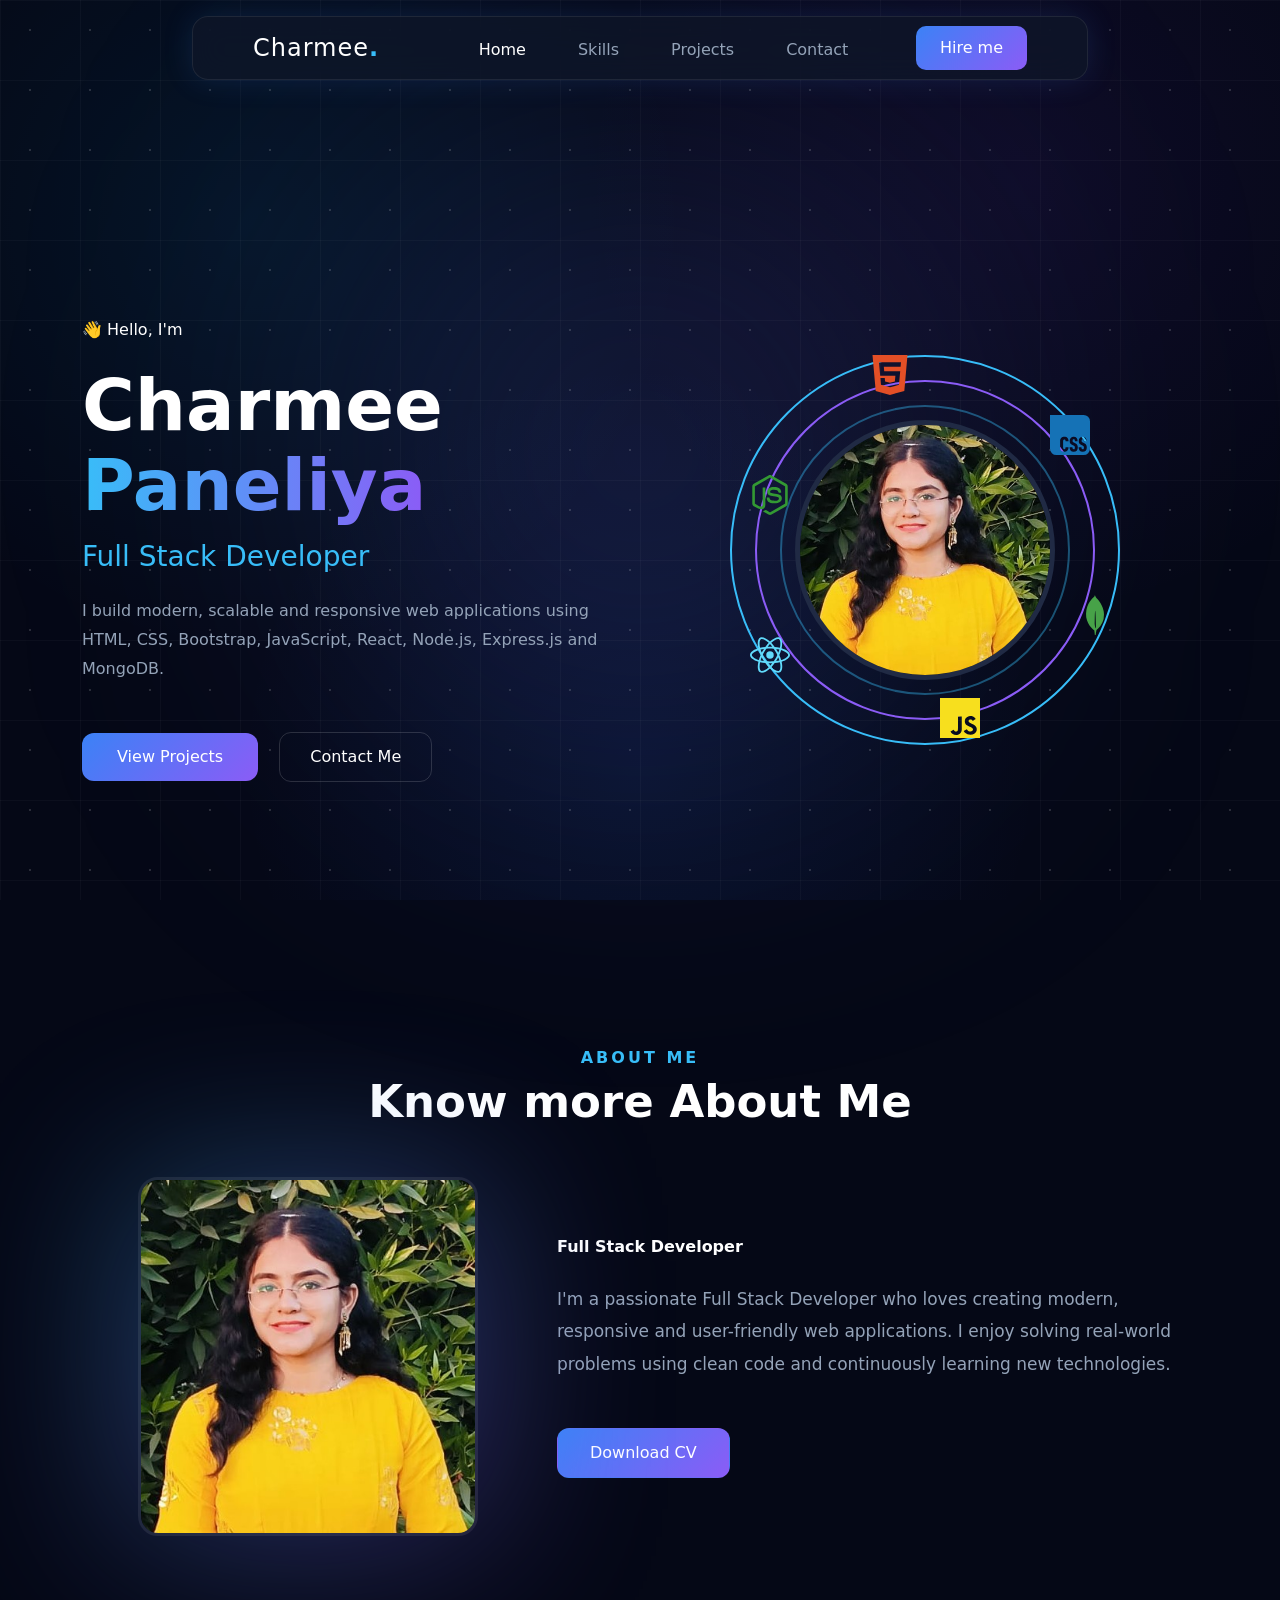
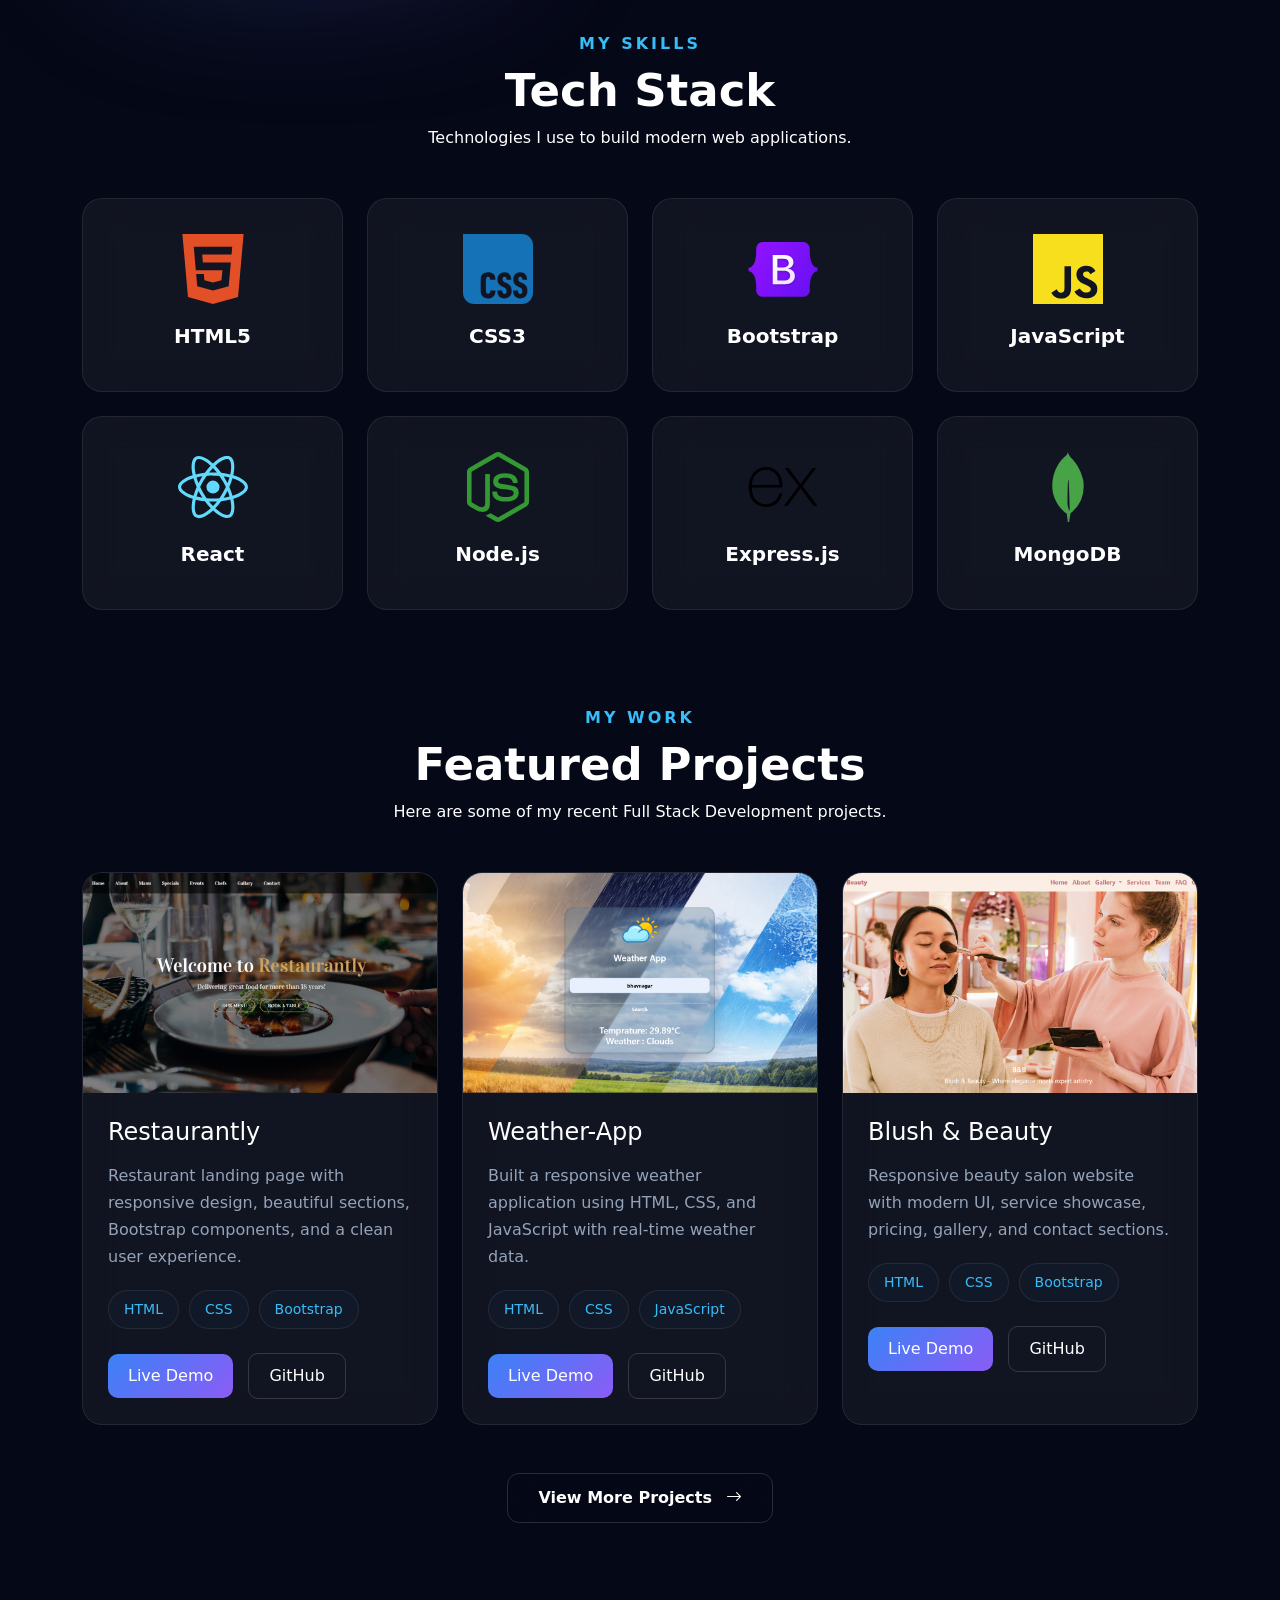
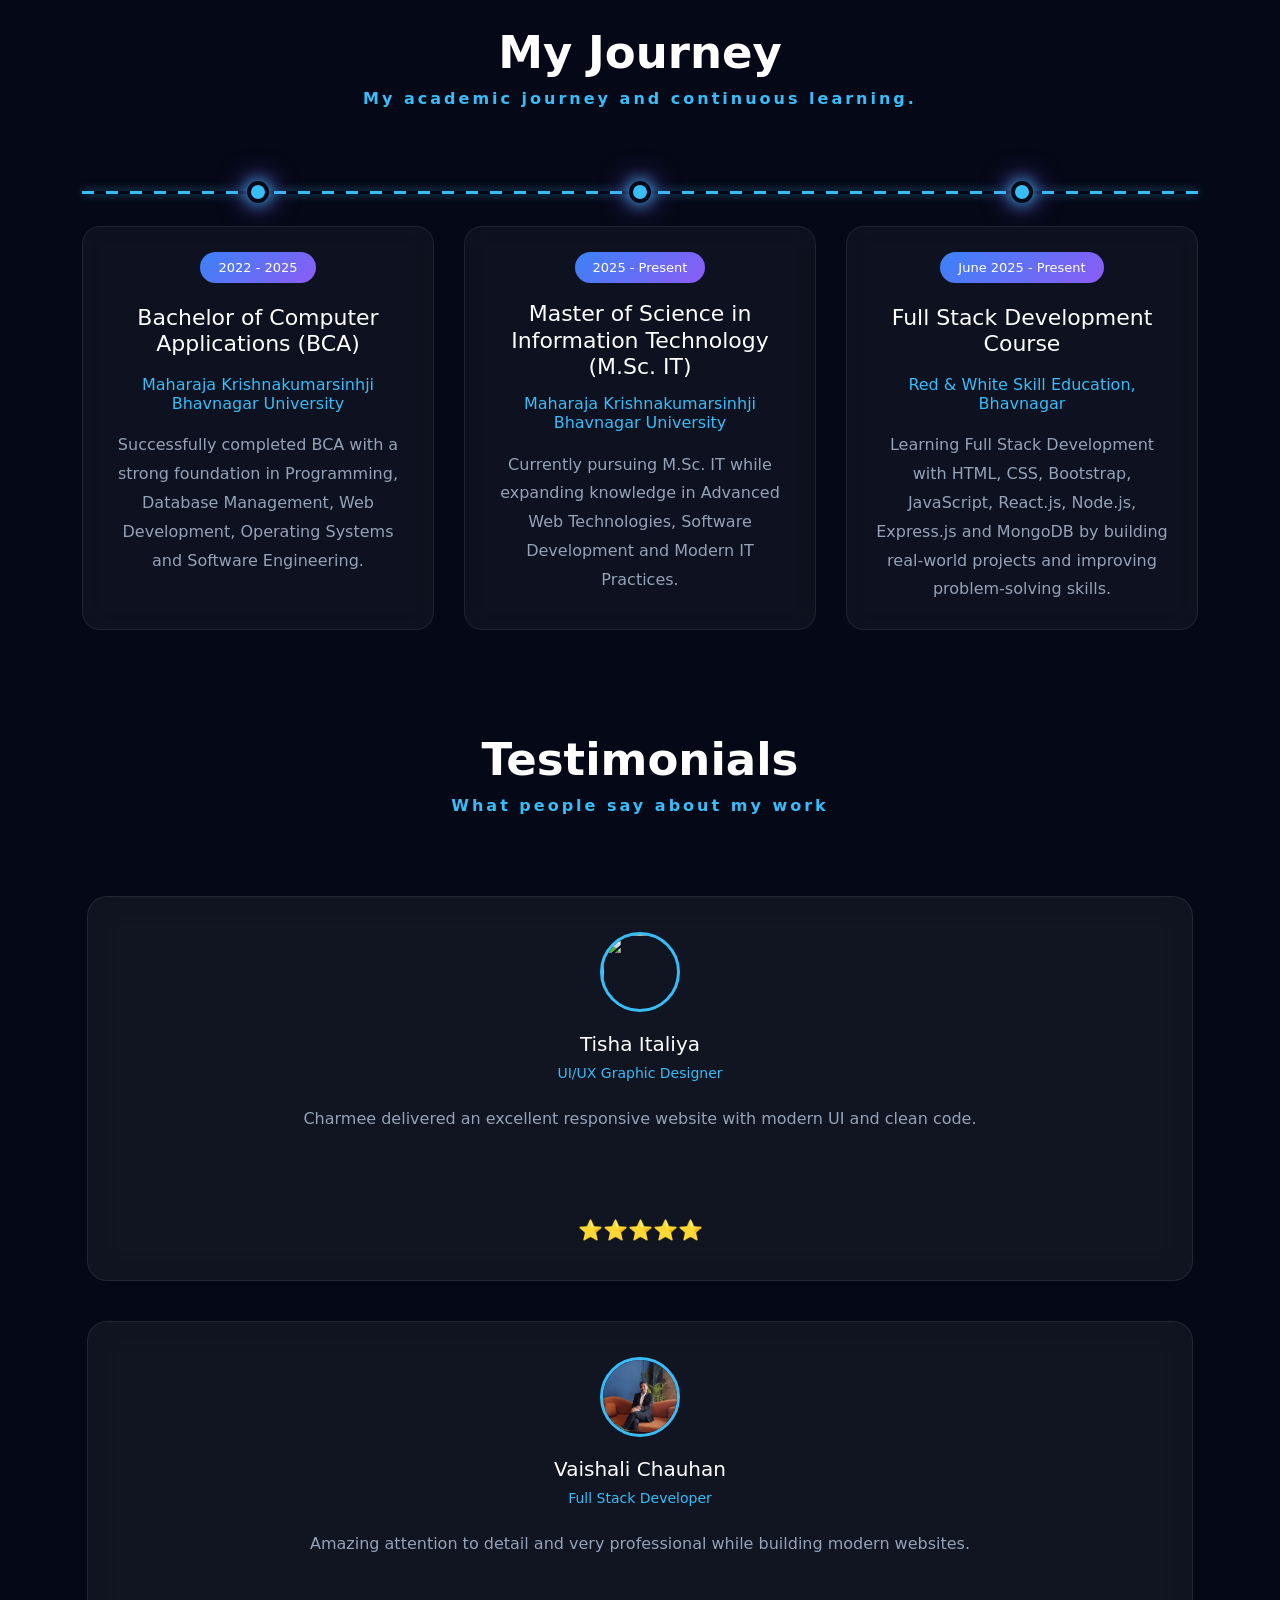
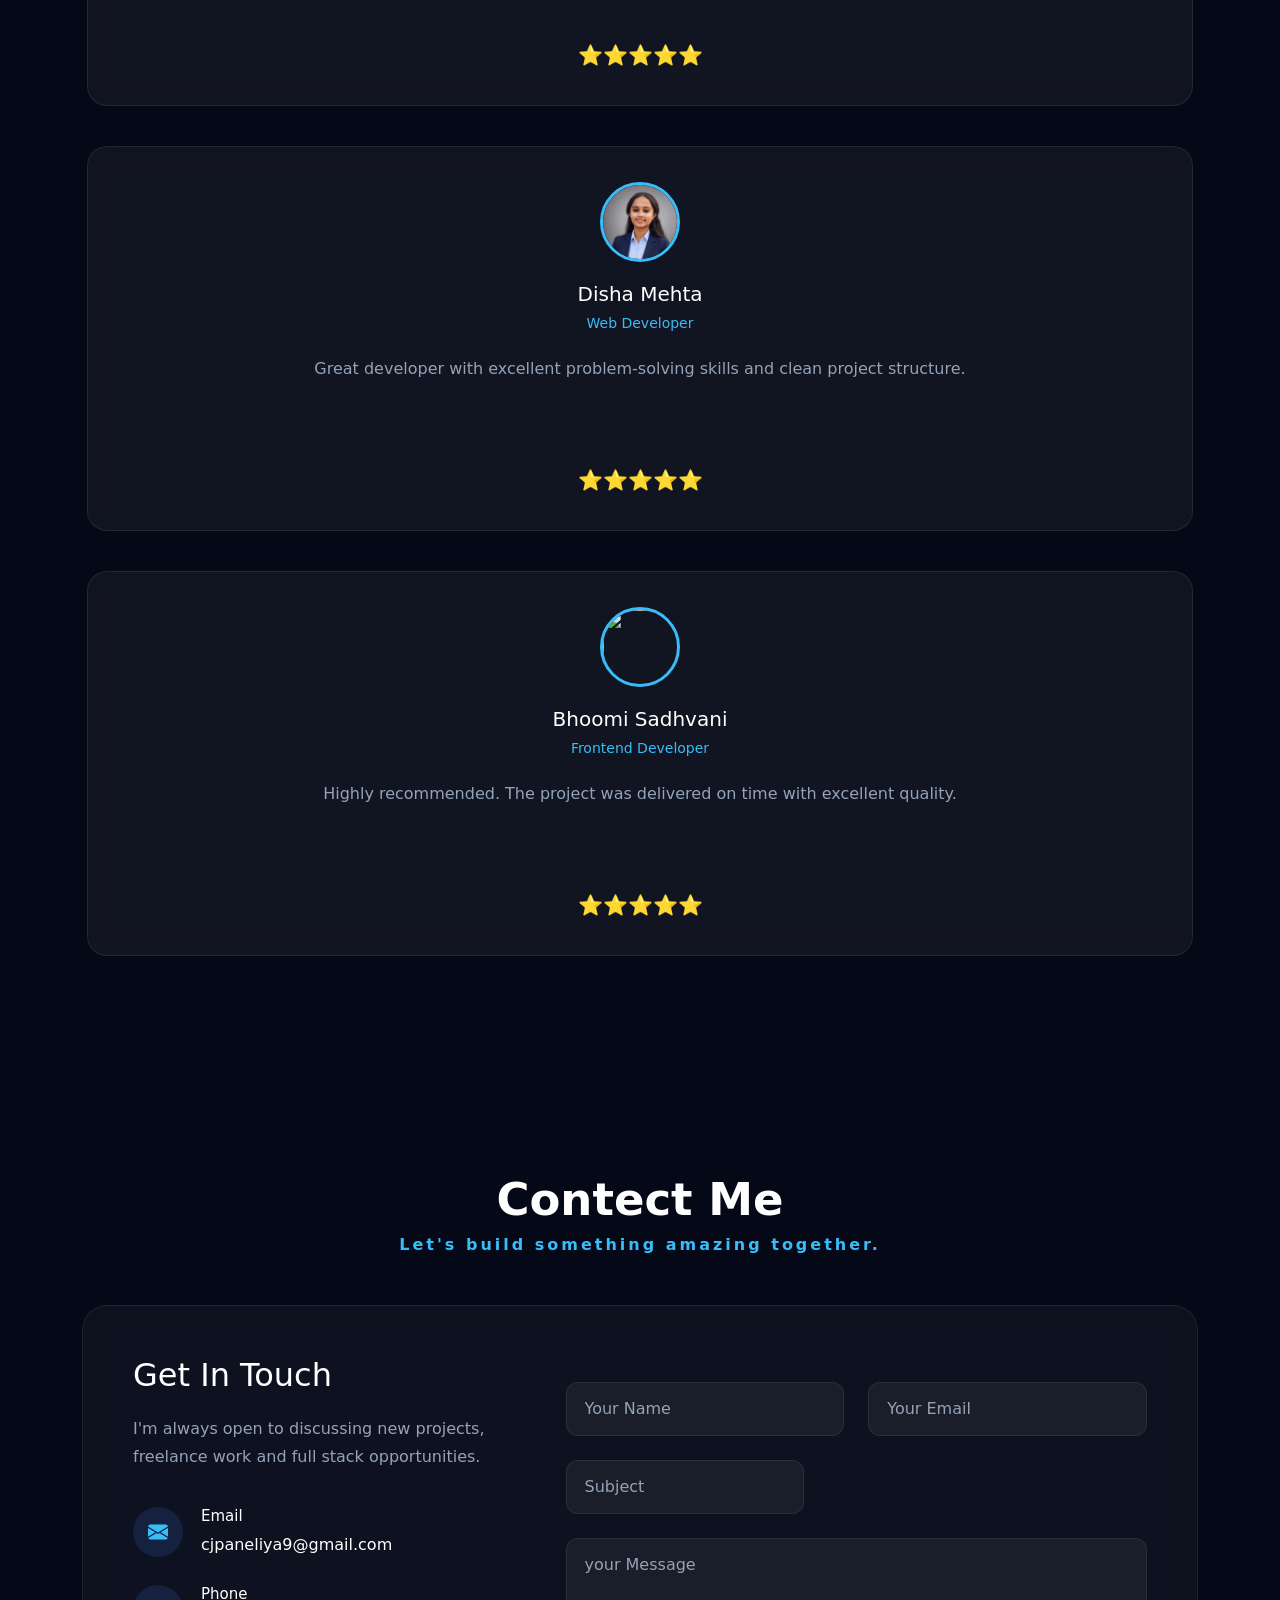
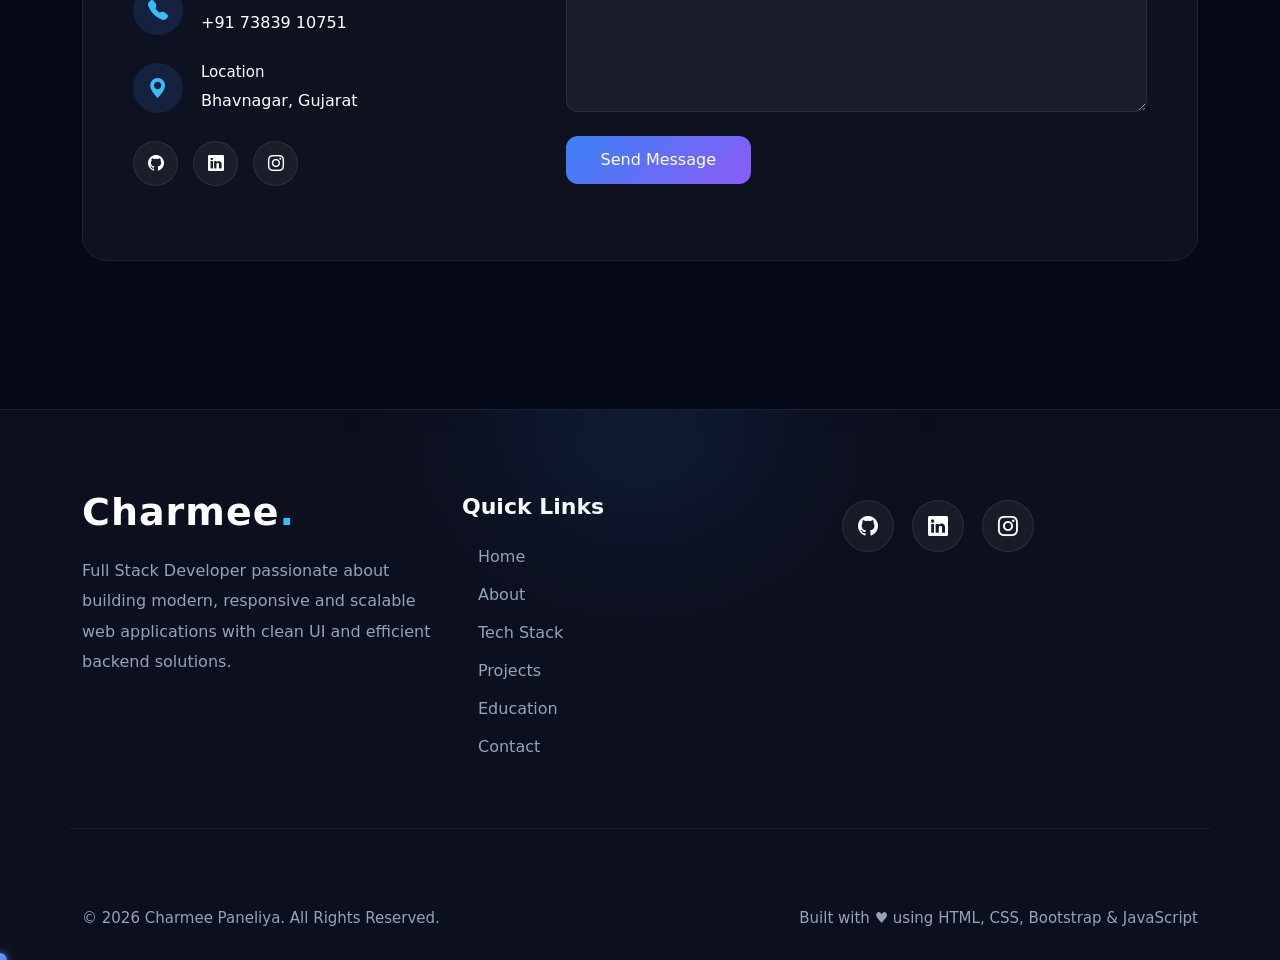
==== commit 92b60e1d: "testimonials photo added" ====
--- a/index.html
+++ b/index.html
@@ -502,7 +502,7 @@
             <div class="swiper-slide">
               <div class="testimonial-slide">
                 <img
-                  src="https://randomuser.me/api/portraits/women/44.jpg"
+                  src="images/vaishali.jpg"
                   class="client-img"
                   alt=""
                 />
@@ -521,7 +521,7 @@
             <div class="swiper-slide">
               <div class="testimonial-slide">
                 <img
-                  src="https://randomuser.me/api/portraits/women/44.jpg"
+                  src="images/disha-mehta.jpg"
                   class="client-img"
                   alt=""
                 />
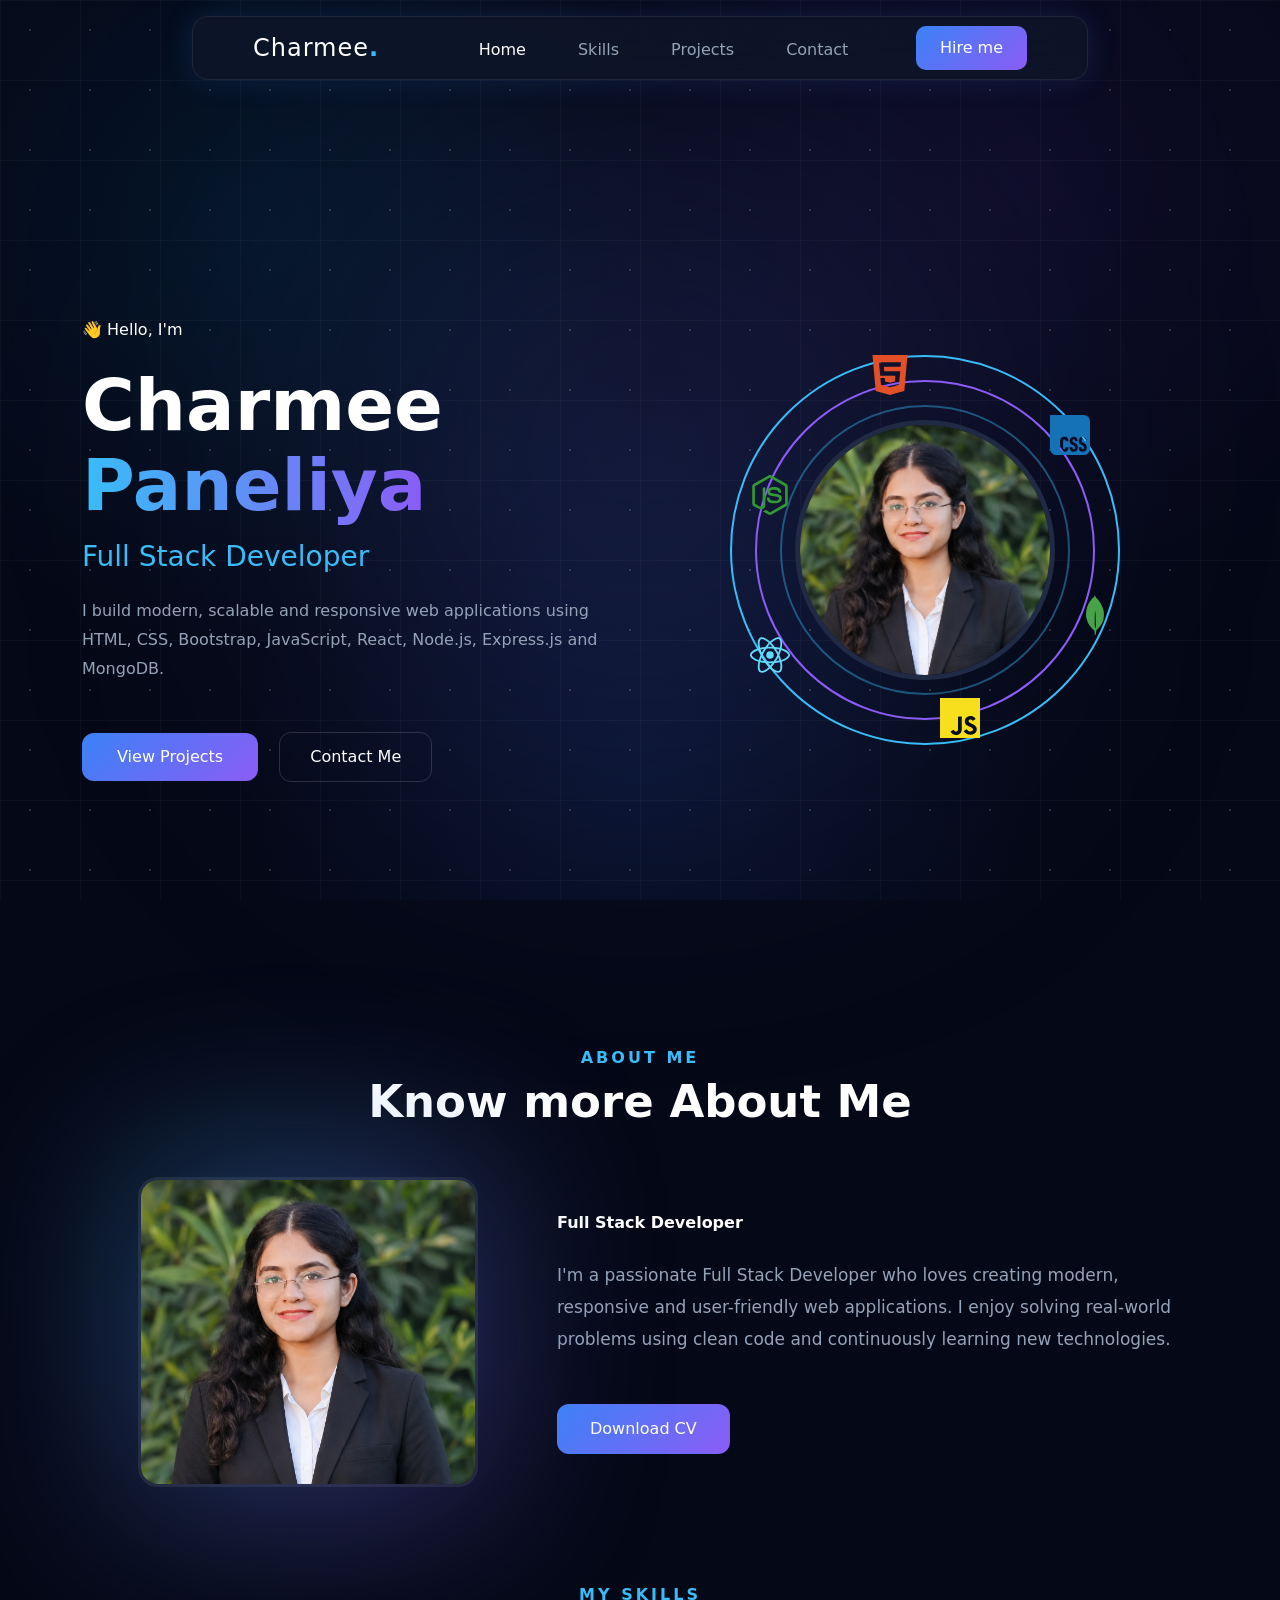
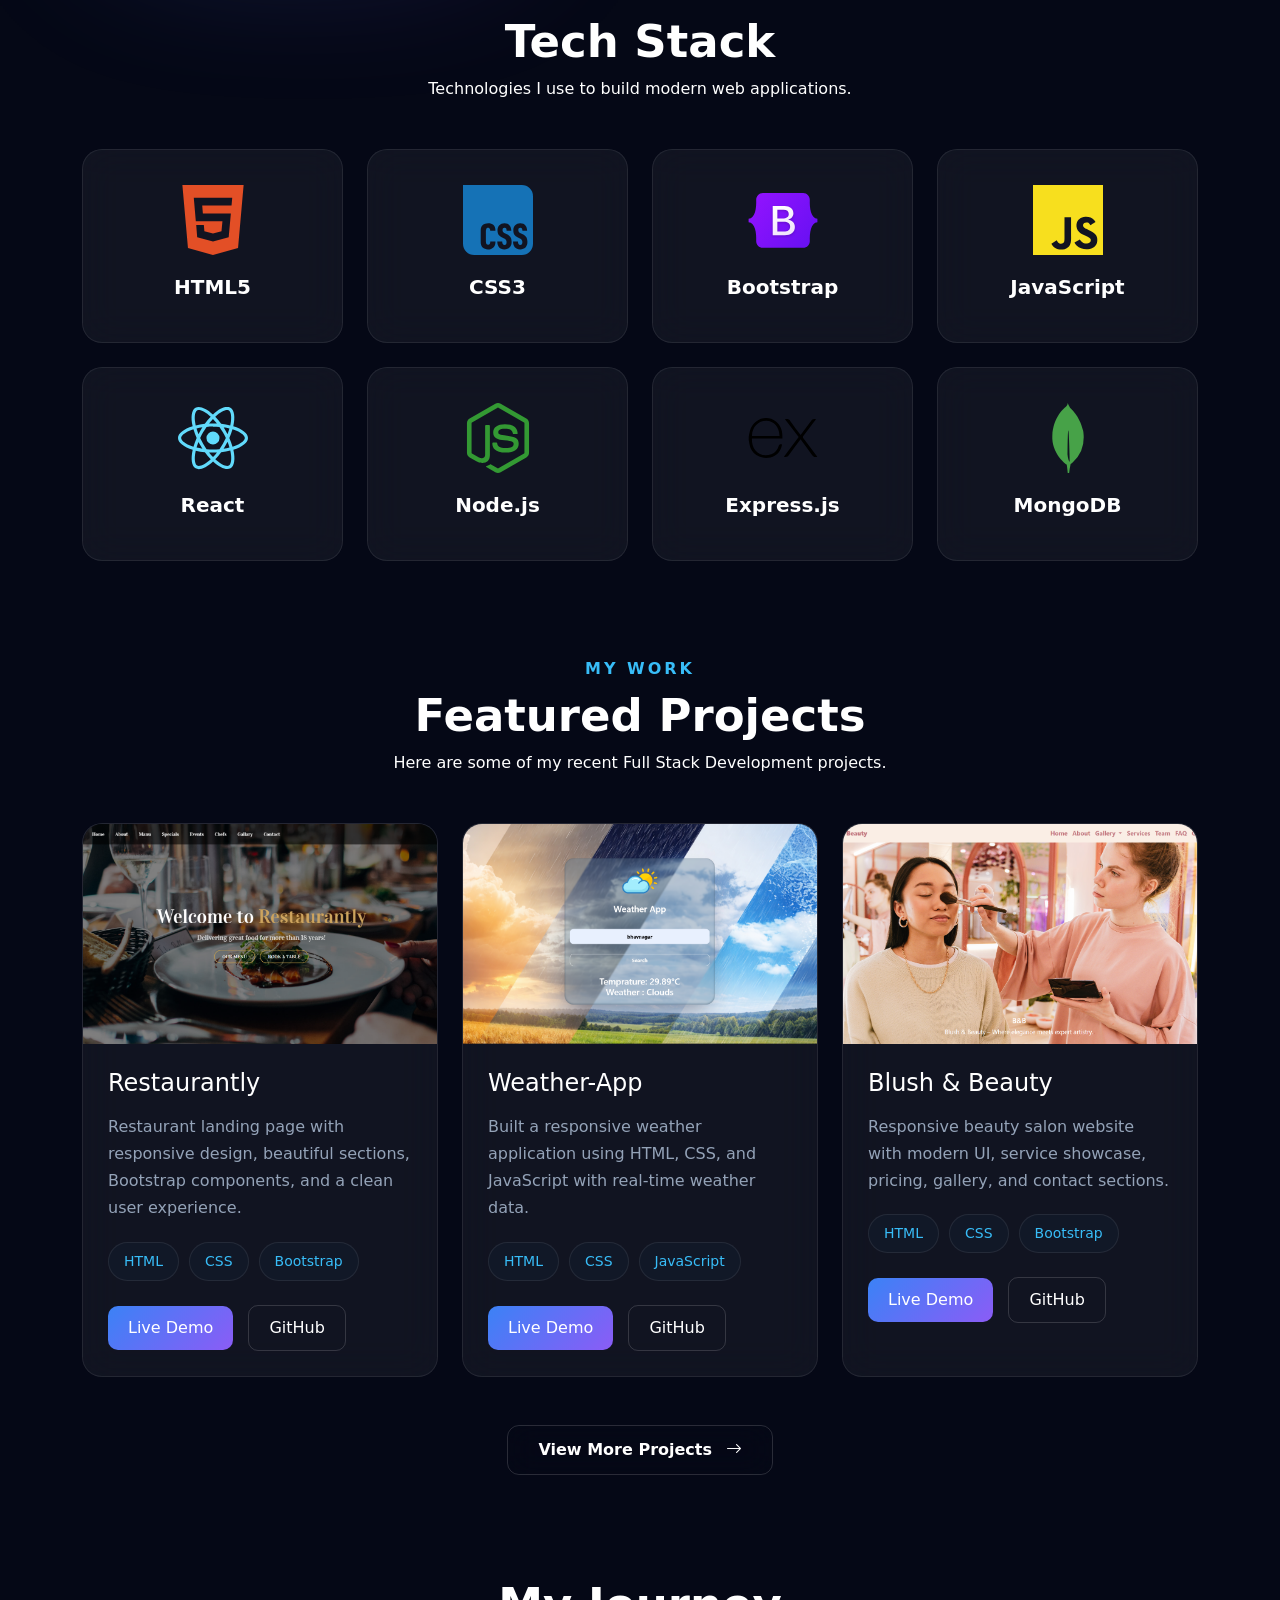
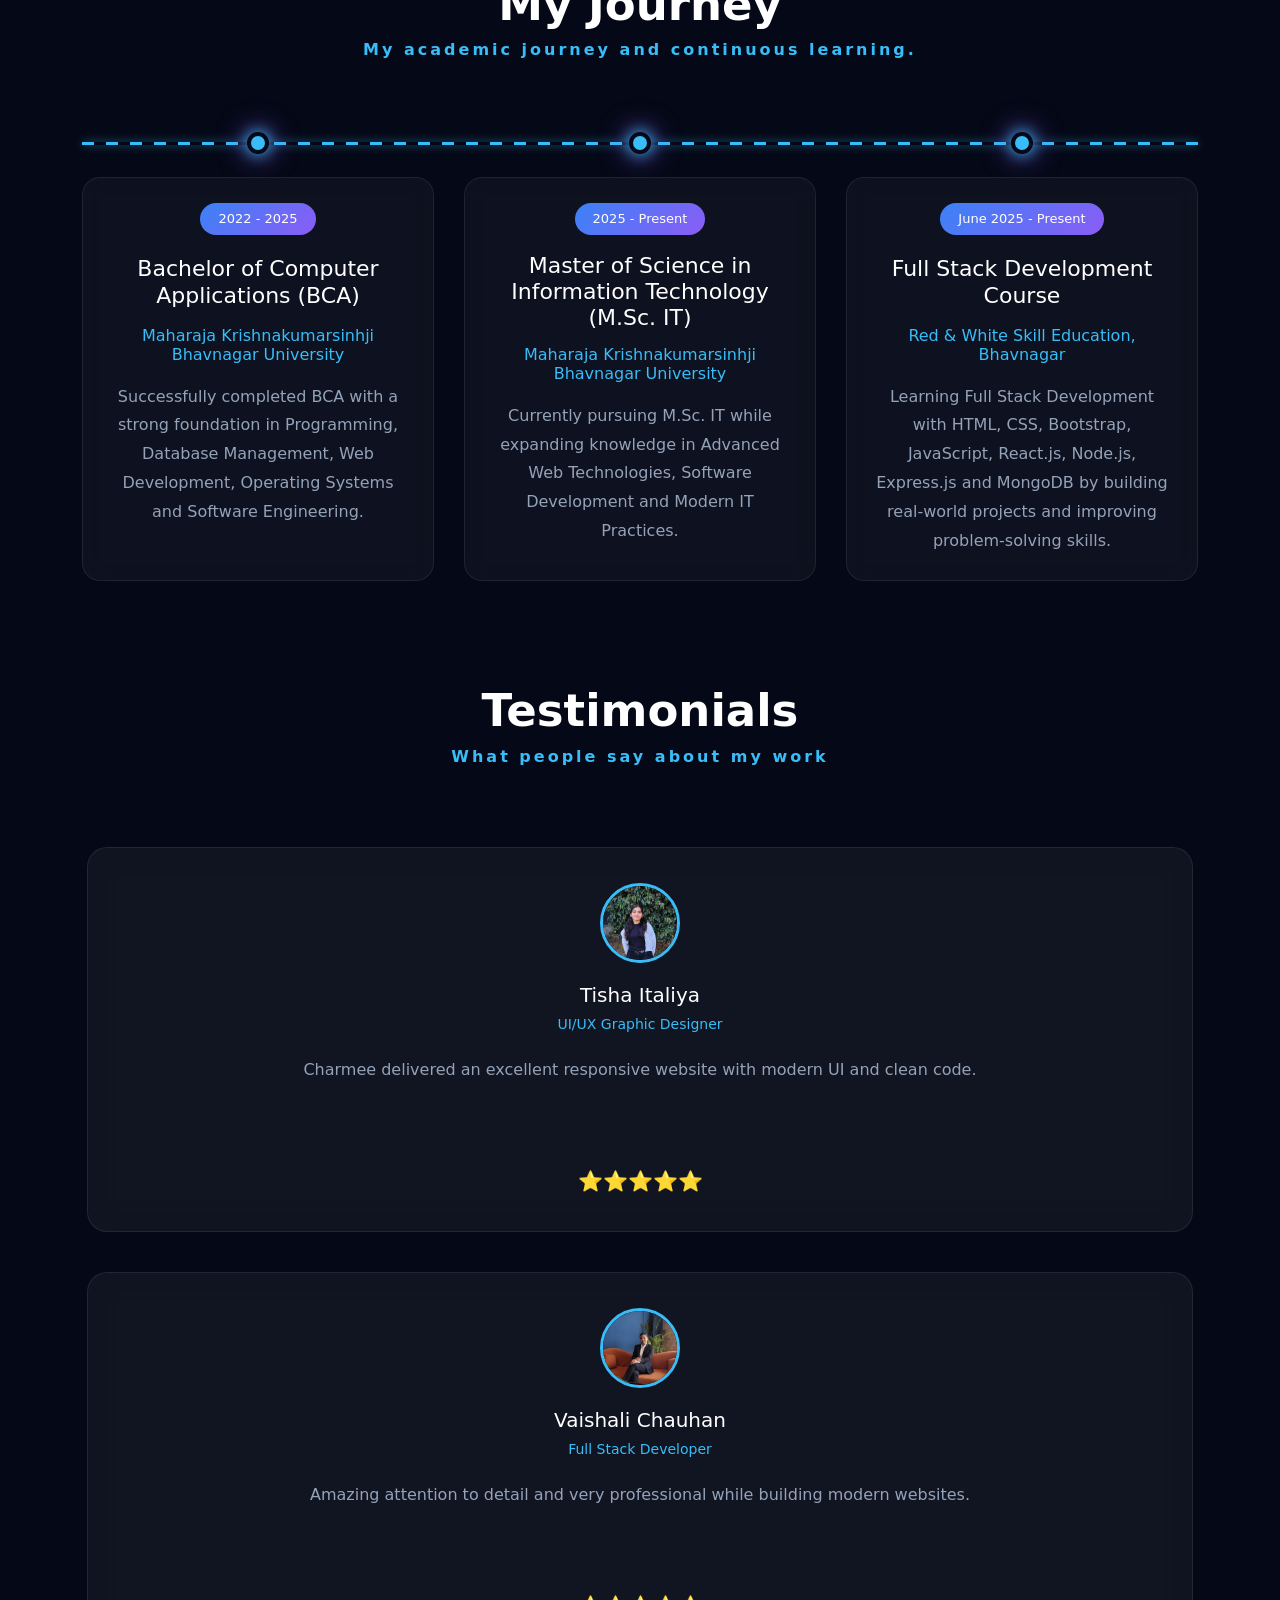
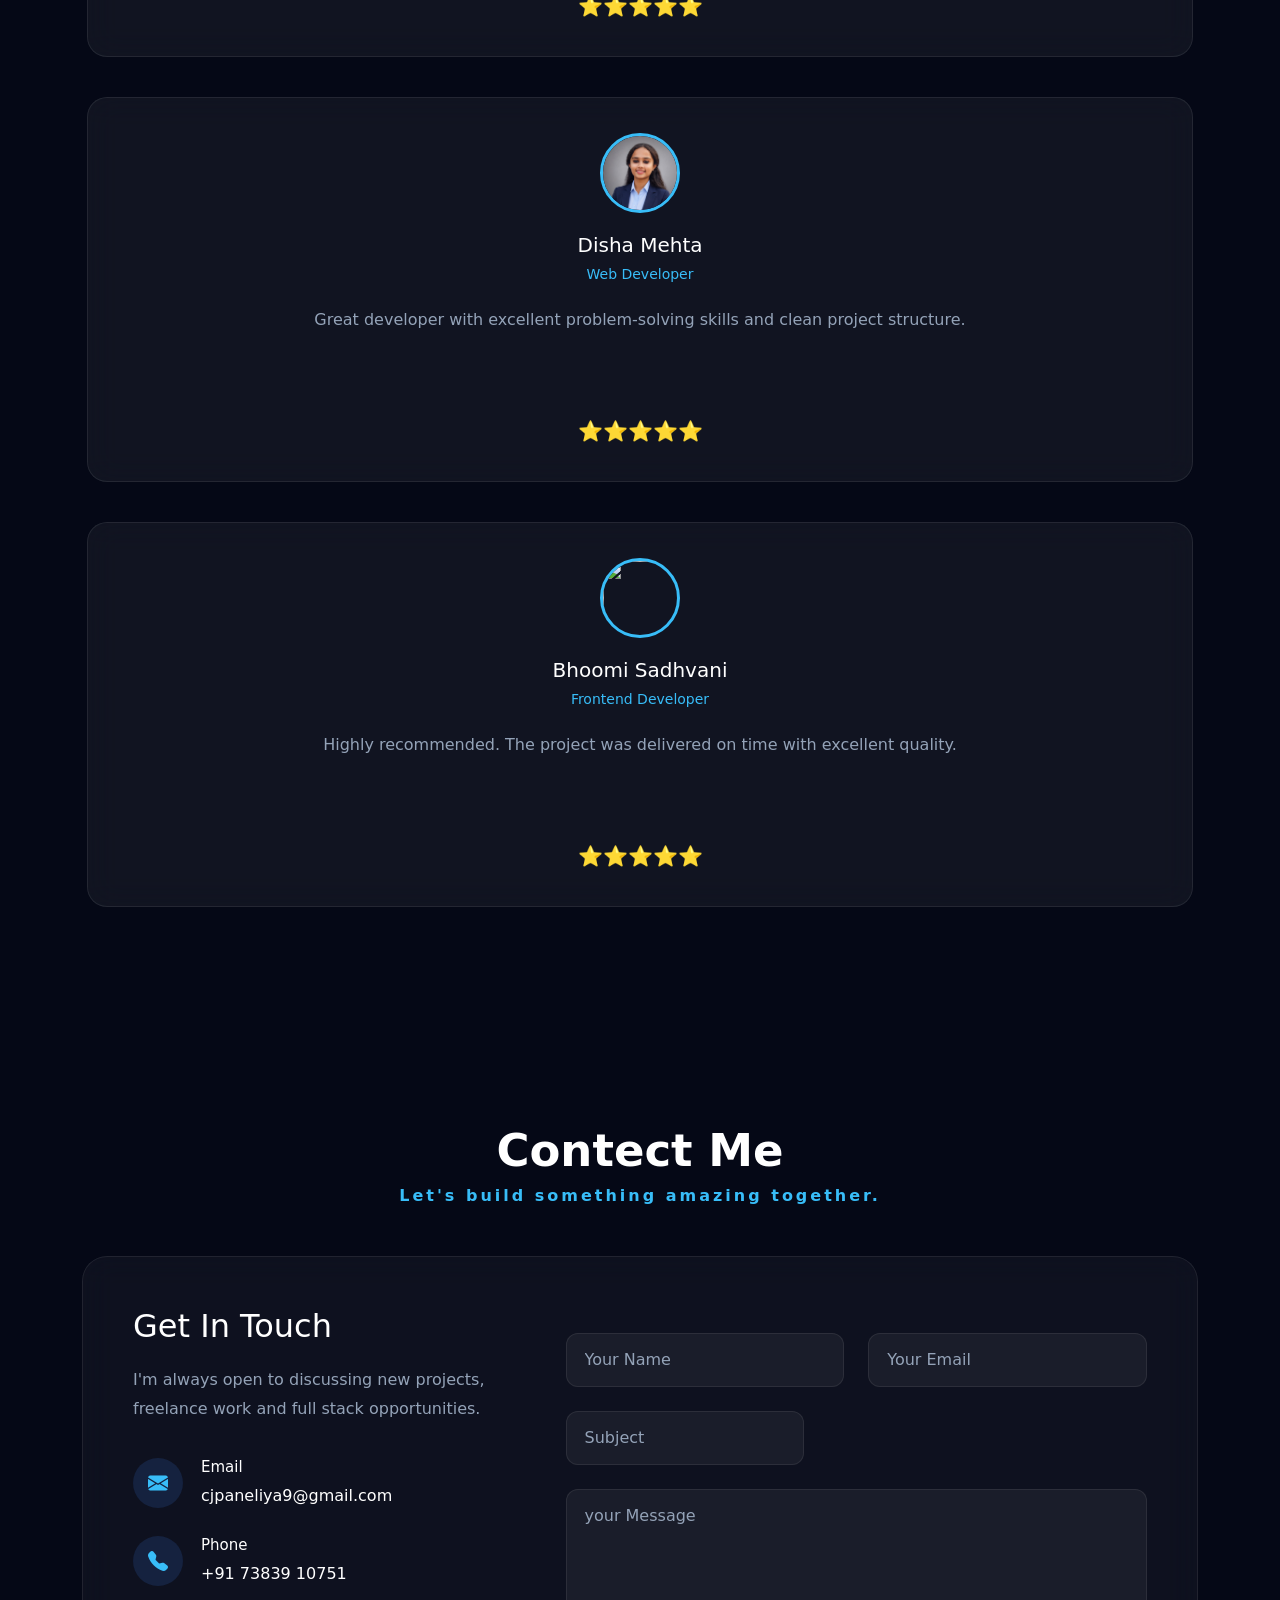
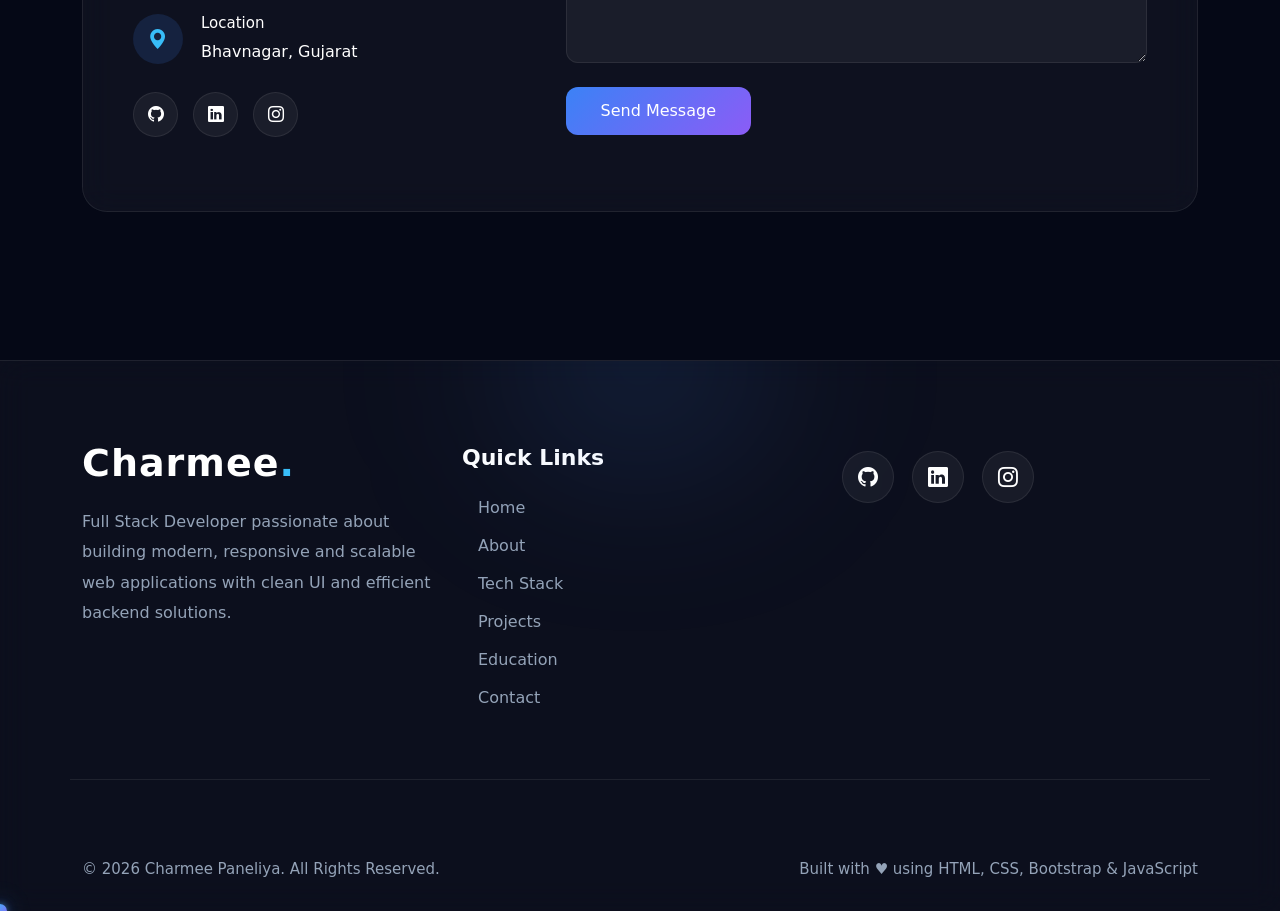
==== commit 2bbb922c: "photo updated" ====
--- a/index.html
+++ b/index.html
@@ -117,7 +117,7 @@
               <span class="orbit orbit2"></span>
               <span class="orbit orbit3"></span>
 
-              <img src="./images/charmi.jpg" class="profile" alt="profile" />
+              <img src="./images/charmee2.png" class="profile" alt="profile" />
               <img
                 src="./images/E34F26.svg"
                 class="tech html"
@@ -160,7 +160,7 @@
             <div class="about-image">
               <div class="image-glow"></div>
               <img
-                src="./images/charmi.jpg"
+                src="./images/charmee2.png"
                 class="img-fluid profile-about"
                 alt="Profile"
               />
@@ -483,7 +483,7 @@
             <div class="swiper-slide">
               <div class="testimonial-slide">
                 <img
-                  src="https://randomuser.me/api/portraits/women/44.jpg"
+                  src="images/Tisha-Italiya.jpg"
                   class="client-img"
                   alt=""
                 />
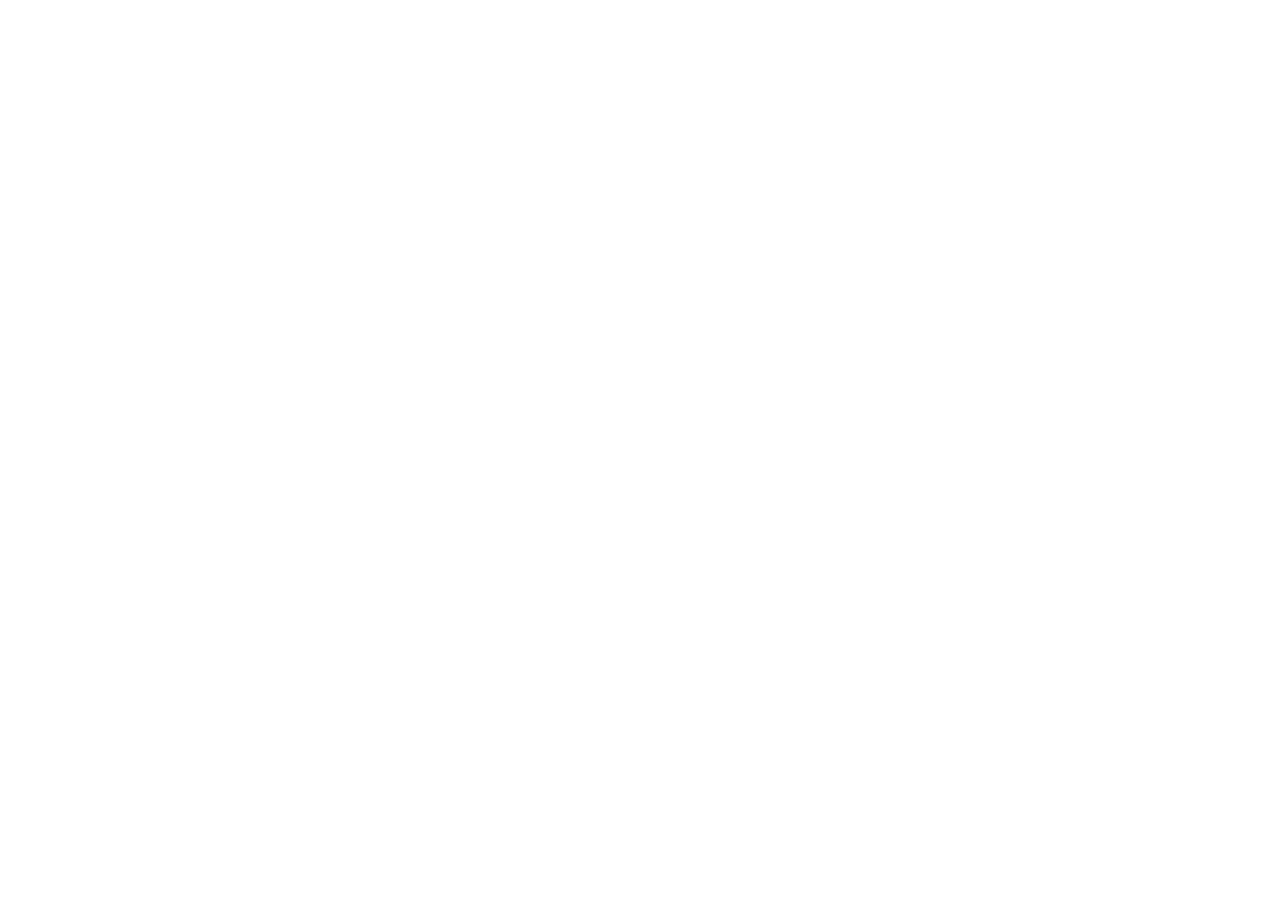
==== commit e663792f: "Initial commit - React portfolio" ====
--- a/index.html
+++ b/index.html
@@ -1,805 +1,20 @@
 <!doctype html>
 <html lang="en">
   <head>
-    <meta charset="utf-8" />
-    <meta name="viewport" content="width=device-width, initial-scale=1" />
-    <title>Portfolio</title>
-
-    <link
-      href="https://cdn.jsdelivr.net/npm/bootstrap@5.3.8/dist/css/bootstrap.min.css"
-      rel="stylesheet"
-      integrity="sha384-sRIl4kxILFvY47J16cr9ZwB07vP4J8+LH7qKQnuqkuIAvNWLzeN8tE5YBujZqJLB"
-      crossorigin="anonymous"
-    />
-    <link rel="stylesheet" href="./css/style.css" />
-
-    <link
-      rel="stylesheet"
-      href="https://cdn.jsdelivr.net/npm/bootstrap-icons@1.11.3/font/bootstrap-icons.min.css"
-    />
-    <link
-      rel="stylesheet"
-      href="https://cdn.jsdelivr.net/npm/swiper@12/swiper-bundle.min.css"
-    />
-
-    <link
-      rel="stylesheet"
-      href="https://cdn.jsdelivr.net/npm/bootstrap-icons@1.11.3/font/bootstrap-icons.min.css"
-    />
+    <meta charset="UTF-8" />
+    <link rel="icon" type="image/svg+xml" href="/favicon.svg" />
+    <meta name="viewport" content="width=device-width, initial-scale=1.0" />
+    <meta name="description" content="Charmee Paneliya – Full Stack Developer. Building modern web applications with React, Node.js, and more." />
+    <meta name="keywords" content="Full Stack Developer, React, Node.js, Web Developer, Portfolio, Charmee Paneliya" />
+    <meta name="author" content="Charmee Paneliya" />
+    <title>Charmee Paneliya | Full Stack Developer</title>
+    <!-- Google Fonts: Inter + Fira Code -->
+    <link rel="preconnect" href="https://fonts.googleapis.com" />
+    <link rel="preconnect" href="https://fonts.gstatic.com" crossorigin />
+    <link href="https://fonts.googleapis.com/css2?family=Inter:wght@400;500;600;700;800;900&family=Fira+Code:wght@400;500;600&display=swap" rel="stylesheet" />
   </head>
-
-  <link rel="stylesheet" href="https://unpkg.com/aos@next/dist/aos.css" />
   <body>
-    <div class="bg-effect">
-      <div class="aurora"></div>
-    </div>
-
-    <!------------------------------------------------------ NAVBAR ------------------------------------------------------>
-
-    <nav class="navbar navbar-expand-lg custom-navbar rounded-4 mt-3"  data-aos="fade-down">
-      <div class="container">
-        <a class="navbar-brand ms-5" href="#hero"
-          >Charmee<span style="color: #38bdf8; font-weight: 700">.</span></a
-        >
-        <button
-          class="navbar-toggler"
-          type="button"
-          data-bs-toggle="collapse"
-          data-bs-target="#navbarSupportedContent"
-          aria-controls="navbarSupportedContent"
-          aria-expanded="false"
-          aria-label="Toggle navigation"
-        >
-          <span class="navbar-toggler-icon"></span>
-        </button>
-        <div class="collapse navbar-collapse" id="navbarSupportedContent">
-          <ul class="navbar-nav m-auto mb-2 mb-lg-0">
-            <li class="nav-item">
-              <a class="nav-link active" aria-current="page" href="#">Home</a>
-            </li>
-            <li class="nav-item">
-              <a class="nav-link" href="#skills">Skills</a>
-            </li>
-            <li class="nav-item">
-              <a class="nav-link" href="#projects">Projects</a>
-            </li>
-            <li class="nav-item">
-              <a class="nav-link" href="#contact">Contact</a>
-            </li>
-            <!-- <li class="nav-item">
-                <button class="btn hire-btn" type="submit">
-                  Hire me
-                </button>
-              </li> -->
-          </ul>
-          <form class="d-flex" role="search">
-            <a href="#contact" class="btn hire-btn me-5">Hire me</a>
-          </form>
-        </div>
-      </div>
-    </nav>
-
-    <!------------------------------------------------------ HERO SECTION ------------------------------------------------------>
-
-    <section class="hero-section" id="hero">
-      <div class="container">
-        <div class="row align-items-center min-vh-100">
-          <!-- left -->
-
-          <div class="col-lg-6" data-aos="fade-right">
-            <span>👋 Hello, I'm</span>
-
-            <h1 class="hero-title mt-4">
-              Charmee <span class="">Paneliya</span>
-            </h1>
-
-            <h3 class="hero-role">Full Stack Developer</h3>
-
-            <p class="hero-desc mt-4">
-              I build modern, scalable and responsive web applications using
-              HTML, CSS, Bootstrap, JavaScript, React, Node.js, Express.js and
-              MongoDB.
-            </p>
-
-            <div class="mt-5">
-              <a href="project.html" class="btn hero-btn">View Projects</a>
-              <a href="#contact" class="btn hero-btn-outline ms-3"
-                >Contact Me</a
-              >
-            </div>
-          </div>
-
-          <!-- Right -->
-
-          <div class="col-lg-6 text-center" data-aos="fade-left">
-            <div class="hero-image">
-              <span class="orbit orbit1"></span>
-              <span class="orbit orbit2"></span>
-              <span class="orbit orbit3"></span>
-
-              <img src="./images/charmee2.png" class="profile" alt="profile" />
-              <img
-                src="./images/E34F26.svg"
-                class="tech html"
-                alt="tech html"
-              />
-              <img src="./images/css.svg" class="tech css" alt="tech css" />
-              <img src="./images/js.svg" class="tech js" alt="tech js" />
-              <img
-                src="./images/react.svg"
-                class="tech react"
-                alt="tech react"
-              />
-              <img src="./images/node.svg" class="tech node" alt="tech node" />
-              <img
-                src="./images/mongodb.svg"
-                class="tech mongo"
-                alt="tech mongo"
-              />
-            </div>
-          </div>
-        </div>
-      </div>
-    </section>
-
-    <!------------------------------------------------------- ABOUT SECTION --------------------------------------------------------->
-
-    <section class="about-section py-5" id="about" >
-      <div class="container">
-        <!-- sectin-heading -->
-
-        <div class="text-center mb-5" data-aos="zoom-in">
-          <h6 class="section-subtitle">ABOUT ME</h6>
-          <h2 class="section-title">Know more About Me</h2>
-        </div>
-
-        <div class="row align-items-center gy-5" data-aos="zoom-in-up">
-          <!-- left-side -->
-
-          <div class="col-lg-5 text-center">
-            <div class="about-image">
-              <div class="image-glow"></div>
-              <img
-                src="./images/charmee2.png"
-                class="img-fluid profile-about"
-                alt="Profile"
-              />
-            </div>
-          </div>
-
-          <!-- Right-side -->
-
-          <div class="col-lg-7">
-            <div class="about-title">Full Stack Developer</div>
-            <p class="about-text mt-4">
-              I'm a passionate Full Stack Developer who loves creating modern,
-              responsive and user-friendly web applications. I enjoy solving
-              real-world problems using clean code and continuously learning new
-              technologies.
-            </p>
-
-            <!-- Button -->
-
-            <div class="mt-5">
-              <a
-                href="./pdf/CharmeePaneliyaResume  (1).pdf"
-                class="btn about-btn"
-                target="_blank"
-                >Download CV</a
-              >
-            </div>
-          </div>
-        </div>
-      </div>
-    </section>
-
-    <!---------------------------------------------------- TECH STACK SECTION ------------------------------------------------------>
-
-    <section class="tech-section py-5" id="skills">
-      <div class="container">
-        <!-- Heading -->
-
-        <div class="text-center mb-5" data-aos="zoom-in">
-          <span class="section-subtitle">MY SKILLS</span>
-          <h2 class="section-title mt-2">Tech Stack</h2>
-          <p class="section-desc">
-            Technologies I use to build modern web applications.
-          </p>
-        </div>
-
-        <div class="row g-4" data-aos="flip-up">
-          <div class="col-lg-3 col-md-4 col-6">
-            <div class="skill-card">
-              <img src="./images/E34F26.svg" alt="html" />
-              <h5>HTML5</h5>
-            </div>
-          </div>
-
-          <div class="col-lg-3 col-md-4 col-6">
-            <div class="skill-card">
-              <img src="./images/css.svg" alt="css" />
-              <h5>CSS3</h5>
-            </div>
-          </div>
-
-          <div class="col-lg-3 col-md-4 col-6">
-            <div class="skill-card">
-              <img src="./images/bootstrap-original.svg" alt="bootstrap" />
-              <h5>Bootstrap</h5>
-            </div>
-          </div>
-
-          <div class="col-lg-3 col-md-4 col-6">
-            <div class="skill-card">
-              <img src="./images/js.svg" alt="JavaScript" />
-              <h5>JavaScript</h5>
-            </div>
-          </div>
-
-          <div class="col-lg-3 col-md-4 col-6">
-            <div class="skill-card">
-              <img src="./images/react.svg" alt="react" />
-              <h5>React</h5>
-            </div>
-          </div>
-
-          <div class="col-lg-3 col-md-4 col-6">
-            <div class="skill-card">
-              <img src="./images/node.svg" alt="Node" />
-              <h5>Node.js</h5>
-            </div>
-          </div>
-
-          <div class="col-lg-3 col-md-4 col-6">
-            <div class="skill-card">
-              <img src="./images/express-original.svg" alt="express" />
-              <h5>Express.js</h5>
-            </div>
-          </div>
-
-          <div class="col-lg-3 col-md-4 col-6">
-            <div class="skill-card">
-              <img src="./images/mongodb.svg" alt="MongoDB" />
-              <h5>MongoDB</h5>
-            </div>
-          </div>
-        </div>
-      </div>
-    </section>
-
-    <!------------------------------------------------------ PROJECT SECTION ------------------------------------------------------>
-
-    <section class="project-section py-5" id="projects">
-      <div class="container" >
-        <!-- Heading -->
-        <div class="text-center mb-5" data-aos="fade-left">
-          <span class="section-subtitle">MY WORK</span>
-          <h2 class="section-title mt-2">Featured Projects</h2>
-          <p class="section-desc">
-            Here are some of my recent Full Stack Development projects.
-          </p>
-        </div>
-
-        <div class="row g-4" data-aos="fade-right">
-          <!-- Project 1 -->
-          <div class="col-lg-4">
-            <div class="project-card">
-              <img
-                src="images/restaurantly.png"
-                class="img-fluid project-img"
-                alt=""
-              />
-              <div class="project-content">
-                <h4>Restaurantly</h4>
-                <p>
-                  Restaurant landing page with responsive design, beautiful
-                  sections, Bootstrap components, and a clean user experience.
-                </p>
-                <div class="tech-list">
-                  <span>HTML</span>
-                  <span>CSS</span>
-                  <span>Bootstrap</span>
-                </div>
-
-                <div class="mt-4">
-                  <a
-                    href="https://restaurantly-1n7r.vercel.app/"
-                    class="btn project-btn"
-                    target="_blank"
-                    >Live Demo</a
-                  >
-                  <a
-                    href="https://github.com/charmeepaneliya/Restaurantly"
-                    class="btn github-btn"
-                    target="_blank"
-                    >GitHub</a
-                  >
-                </div>
-              </div>
-            </div>
-          </div>
-          <!-- Project 2 -->
-          <div class="col-lg-4">
-            <div class="project-card">
-              <img
-                src="images/weather-App.png"
-                class="img-fluid project-img"
-                alt=""
-              />
-              <div class="project-content">
-                <h4>Weather-App</h4>
-                <p>
-                  Built a responsive weather application using HTML, CSS, and
-                  JavaScript with real-time weather data.
-                </p>
-                <div class="tech-list">
-                  <span>HTML</span>
-                  <span>CSS</span>
-                  <span>JavaScript</span>
-                </div>
-
-                <div class="mt-4">
-                  <a
-                    href="https://weather-app-project-jet.vercel.app/"
-                    class="btn project-btn"
-                    target="_blank"
-                    >Live Demo</a
-                  >
-                  <a
-                    href="https://github.com/charmeepaneliya/Weather-App-Project"
-                    class="btn github-btn"
-                    target="_blank"
-                    >GitHub</a
-                  >
-                </div>
-              </div>
-            </div>
-          </div>
-          <!-- Project 3 -->
-          <div class="col-lg-4">
-            <div class="project-card">
-              <img
-                src="images/Blush-beauty.png"
-                class="img-fluid project-img"
-                alt=""
-              />
-              <div class="project-content">
-                <h4>Blush & Beauty</h4>
-                <p>
-                  Responsive beauty salon website with modern UI, service
-                  showcase, pricing, gallery, and contact sections.
-                </p>
-                <div class="tech-list">
-                  <span>HTML</span>
-                  <span>CSS</span>
-                  <span>Bootstrap</span>
-                </div>
-
-                <div class="mt-4">
-                  <a
-                    href="https://blush-beauty.vercel.app/"
-                    class="btn project-btn"
-                    target="_blank"
-                    >Live Demo</a
-                  >
-                  <a
-                    href="https://github.com/charmeepaneliya/Blush-Beauty"
-                    class="btn github-btn"
-                    target="_blank"
-                    >GitHub</a
-                  >
-                </div>
-              </div>
-            </div>
-          </div>
-        </div>
-      </div>
-      <!--------------------- View more projects btn ----------------------->
-      <div class="text-center mt-5" data-aos="fade-left">
-        <a href="project.html" class="btn view-projects-btn">
-          View More Projects
-          <i class="bi bi-arrow-right ms-2"></i>
-        </a>
-      </div>
-    </section>
-
-    <!------------------------------------------------------ EDUCATION SECTION ------------------------------------------------------>
-
-    <section class="education-section py-5" id="education">
-      <div class="container">
-        <div class="text-center mb-5"  data-aos="fade-right">
-          <div class="section-title">My Journey</div>
-          <p class="section-subtitle">
-            My academic journey and continuous learning.
-          </p>
-        </div>
-
-        <div class="timeline" data-aos="fade-left">
-          <!-- BCA -->
-
-          <div class="timeline-item">
-            <div class="timeline-dot"></div>
-            <div class="timeline-content">
-              <span class="timeline-year">2022 - 2025</span>
-              <h4>Bachelor of Computer Applications (BCA)</h4>
-              <h6>Maharaja Krishnakumarsinhji Bhavnagar University</h6>
-              <p>
-                Successfully completed BCA with a strong foundation in
-                Programming, Database Management, Web Development, Operating
-                Systems and Software Engineering.
-              </p>
-            </div>
-          </div>
-
-          <!-- Msc IT -->
-
-          <div class="timeline-item">
-            <div class="timeline-dot"></div>
-            <div class="timeline-content">
-              <span class="timeline-year">2025 - Present</span>
-              <h4>Master of Science in Information Technology (M.Sc. IT)</h4>
-              <h6>Maharaja Krishnakumarsinhji Bhavnagar University</h6>
-              <p>
-                Currently pursuing M.Sc. IT while expanding knowledge in
-                Advanced Web Technologies, Software Development and Modern IT
-                Practices.
-              </p>
-            </div>
-          </div>
-
-          <!-- Full Stack Development -->
-
-          <div class="timeline-item">
-            <div class="timeline-dot"></div>
-            <div class="timeline-content">
-              <span class="timeline-year">June 2025 - Present</span>
-              <h4>Full Stack Development Course</h4>
-              <h6>Red & White Skill Education, Bhavnagar</h6>
-              <p>
-                Learning Full Stack Development with HTML, CSS, Bootstrap,
-                JavaScript, React.js, Node.js, Express.js and MongoDB by
-                building real-world projects and improving problem-solving
-                skills.
-              </p>
-            </div>
-          </div>
-        </div>
-      </div>
-    </section>
-
-    <!------------------------------------------------------ TESTIMONIAL SECTION ------------------------------------------------------>
-
-    <section class="testimonial-section py-5" id="testimonial">
-      <div class="container">
-        <div class="text-center mb-5" data-aos="fade-right">
-          <div class="section-title">Testimonials</div>
-          <p class="section-subtitle">What people say about my work</p>
-        </div>
-
-        <div class="swiper testimonialSwiper" data-aos="fade-left">
-          <div class="swiper-wrapper">
-            <!-- Card-1 -->
-
-            <div class="swiper-slide">
-              <div class="testimonial-slide">
-                <img
-                  src="images/Tisha-Italiya.jpg"
-                  class="client-img"
-                  alt=""
-                />
-                <h5>Tisha Italiya</h5>
-                <span>UI/UX Graphic Designer</span>
-                <p>
-                  Charmee delivered an excellent responsive website with modern
-                  UI and clean code.
-                </p>
-                <div class="stars">⭐⭐⭐⭐⭐</div>
-              </div>
-            </div>
-
-            <!-- Card-2 -->
-
-            <div class="swiper-slide">
-              <div class="testimonial-slide">
-                <img
-                  src="images/vaishali.jpg"
-                  class="client-img"
-                  alt=""
-                />
-                <h5>Vaishali Chauhan</h5>
-                <span>Full Stack Developer</span>
-                <p>
-                  Amazing attention to detail and very professional while
-                  building modern websites.
-                </p>
-                <div class="stars">⭐⭐⭐⭐⭐</div>
-              </div>
-            </div>
-
-            <!-- Card-3 -->
-
-            <div class="swiper-slide">
-              <div class="testimonial-slide">
-                <img
-                  src="images/disha-mehta.jpg"
-                  class="client-img"
-                  alt=""
-                />
-                <h5>Disha Mehta</h5>
-                <span>Web Developer</span>
-                <p>
-                  Great developer with excellent problem-solving skills and
-                  clean project structure.
-                </p>
-                <div class="stars">⭐⭐⭐⭐⭐</div>
-              </div>
-            </div>
-
-            <!-- Card-4 -->
-
-            <div class="swiper-slide">
-              <div class="testimonial-slide">
-                <img
-                  src="https://randomuser.me/api/portraits/women/44.jpg"
-                  class="client-img"
-                  alt=""
-                />
-                <h5>Bhoomi Sadhvani</h5>
-                <span>Frontend Developer</span>
-                <p>
-                  Highly recommended. The project was delivered on time with
-                  excellent quality.
-                </p>
-                <div class="stars">⭐⭐⭐⭐⭐</div>
-              </div>
-            </div>
-          </div>
-
-          <div class="swiper-pagination mt-4"></div>
-        </div>
-      </div>
-    </section>
-
-    <!------------------------------------------------------ CONTACT SECTION ------------------------------------------------------>
-
-    <section class="contect-section py-5" id="contact">
-      <div class="container">
-        <div class="text-center mb-5" data-aos="fade-right">
-          <div class="section-title">Contect Me</div>
-          <p class="section-subtitle">
-            Let's build something amazing together.
-          </p>
-        </div>
-
-        <div class="contect-box" data-aos="fade-left">
-          <div class="row align-items-center">
-            <!-- Left -->
-
-            <div class="col-lg-5">
-              <h3 class="contect-heading">Get In Touch</h3>
-              <p class="contect-text">
-                I'm always open to discussing new projects, freelance work and
-                full stack opportunities.
-              </p>
-
-              <div class="contect-info">
-                <div class="info-item">
-                  <i class="bi bi-envelope-fill"></i>
-                  <div class="">
-                    <h6>Email</h6>
-                    <span>cjpaneliya9@gmail.com</span>
-                  </div>
-                </div>
-
-                <div class="info-item">
-                  <i class="bi bi-telephone-fill"></i>
-                  <div class="">
-                    <h6>Phone</h6>
-                    <span>+91 73839 10751</span>
-                  </div>
-                </div>
-
-                <div class="info-item">
-                  <i class="bi bi-geo-alt-fill"></i>
-                  <div class="">
-                    <h6>Location</h6>
-                    <span>Bhavnagar, Gujarat</span>
-                  </div>
-                </div>
-              </div>
-
-              <!-- social -->
-
-              <div class="social-icons mt-4 mb-4">
-                <a href="https://github.com/charmeepaneliya" target="_blank"><i class="bi bi-github"></i></a>
-                <a href="https://www.linkedin.com/in/charmee-paneliya-19552538a/" target="_blank"><i class="bi bi-linkedin"></i></a>
-                <a href="#"><i class="bi bi-instagram"></i></a>
-              </div>
-            </div>
-
-            <!-- Right-side -->
-
-            <div class="col-lg-7">
-              <form>
-                <div class="row">
-                  <div class="col-md-6 mb-4">
-                    <input
-                      type="text"
-                      class="form-control contect-input"
-                      placeholder="Your Name"
-                    />
-                  </div>
-
-                  <div class="col-md-6 mb-4">
-                    <input
-                      type="email"
-                      class="form-control contect-input"
-                      placeholder="Your Email"
-                    />
-                  </div>
-                </div>
-                <input
-                  type="text"
-                  class="form-contriol contect-input mb-4"
-                  placeholder="Subject"
-                />
-
-                <textarea
-                  rows="6"
-                  class="form-control contect-input mb-4"
-                  placeholder="your Message"
-                ></textarea>
-
-                <button class="btn hero-btn">Send Message</button>
-              </form>
-            </div>
-          </div>
-        </div>
-      </div>
-    </section>
-
-    <!------------------------------------------------------ FOOTER ------------------------------------------------------>
-
-    <footer class="footer-section" data-aos="zoom-in-up">
-      <div class="container">
-        <div class="row gy-5">
-          <!-- About -->
-
-          <div class="col-lg-4">
-            <h3 class="footer-logo">Charmee<span>.</span></h3>
-            <p class="footer-text">
-              Full Stack Developer passionate about building modern, responsive
-              and scalable web applications with clean UI and efficient backend
-              solutions.
-            </p>
-          </div>
-
-          <!-- Quick Links -->
-
-          <div class="col-lg-4">
-            <div class="footer-title">Quick Links</div>
-            <ul class="footer-links">
-              <li><a href="#hero">Home</a></li>
-              <li><a href="#about">About</a></li>
-              <li><a href="#skills">Tech Stack</a></li>
-              <li><a href="#projects">Projects</a></li>
-              <li><a href="#education">Education</a></li>
-              <li><a href="#contact">Contact</a></li>
-            </ul>
-          </div>
-
-          <!-- social -->
-
-          <div class="col-lg-4">
-            <div class="footer-title">
-              <div class="footer-social">
-                <a href="https://github.com/charmeepaneliya" target="_blank"><i class="bi bi-github"></i></a>
-                <a href="https://www.linkedin.com/in/charmee-paneliya-19552538a/" target="_blank"><i class="bi bi-linkedin"></i></a>
-                <a href="#"><i class="bi bi-instagram"></i></a>
-              </div>
-            </div>
-          </div>
-
-          <hr class="footer-line" />
-
-          <div class="footer-bottom">
-            <p>&copy; 2026 Charmee Paneliya. All Rights Reserved.</p>
-            <p>Built with ♥️ using HTML, CSS, Bootstrap & JavaScript</p>
-          </div>
-        </div>
-      </div>
-    </footer>
-
-    <script
-      src="https://cdn.jsdelivr.net/npm/bootstrap@5.3.8/dist/js/bootstrap.bundle.min.js"
-      integrity="sha384-FKyoEForCGlyvwx9Hj09JcYn3nv7wiPVlz7YYwJrWVcXK/BmnVDxM+D2scQbITxI"
-      crossorigin="anonymous"
-    ></script>
-
-    <!------------------------------------------------ swiper -------------------------------------------------->
-
-    <script src="https://cdn.jsdelivr.net/npm/swiper@12/swiper-bundle.min.js"></script>
-
-    <script>
-      const swiper = new Swiper(".testimonialSwiper", {
-        slidesPerView: 3,
-
-        spaceBetween: 30,
-
-        loop: true,
-
-        autoplay: {
-          delay: 3000,
-          disableOnInteraction: false,
-        },
-
-        pagination: {
-          el: ".swiper-pagination",
-          clickable: true,
-        },
-
-        breakpoints: {
-          320: {
-            slidesPerView: 1,
-          },
-
-          768: {
-            slidesPerView: 2,
-          },
-
-          992: {
-            slidesPerView: 3,
-          },
-        },
-      });
-    </script>
-
-    <!-- Custom Cursor -->
-
-    <div class="cursor"></div>
-    <div class="cursor-blur"></div>
-
-    <!-- Custom Cursor JS -->
-    <script>
-      const cursor = document.querySelector(".cursor");
-      const blur = document.querySelector(".cursor-blur");
-
-      document.addEventListener("mousemove", (e) => {
-        cursor.style.left = e.clientX + "px";
-        cursor.style.top = e.clientY + "px";
-
-        blur.style.left = e.clientX + "px";
-        blur.style.top = e.clientY + "px";
-      });
-
-      const hoverItems = document.querySelectorAll(
-        "a,button,.hero-btn,.hero-btn-outline,.project-card,.tech-card,.contact-card,.nav-link",
-      );
-
-      hoverItems.forEach((item) => {
-        item.addEventListener("mouseenter", () => {
-          cursor.classList.add("active");
-          blur.classList.add("active");
-        });
-
-        item.addEventListener("mouseleave", () => {
-          cursor.classList.remove("active");
-          blur.classList.remove("active");
-        });
-      });
-    </script>
-
-    <!-- AOS -->
-
-    <script src="https://unpkg.com/aos@next/dist/aos.js"></script>
-    <script>
-      AOS.init({
-        duration: 1000, // Animation duration
-        easing: "ease-in-out",
-        once: true, // Animate only once
-        offset: 100, // Start animation 100px before element enters viewport
-        delay: 100,
-      });
-    </script>
+    <div id="root"></div>
+    <script type="module" src="/src/main.jsx"></script>
   </body>
 </html>
